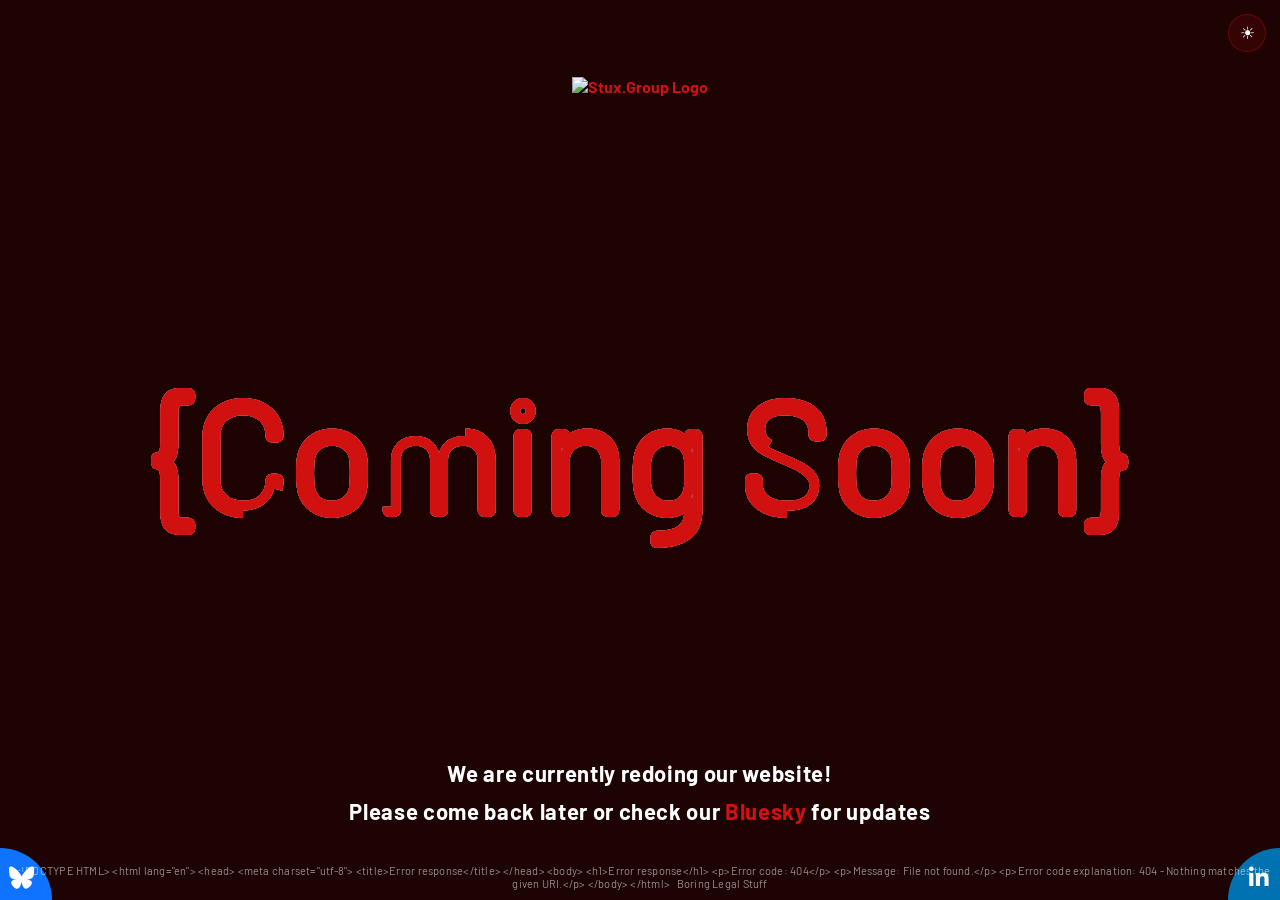
==== index.html @ d234db30 "Release v1.2.2 See CHANGELOG.md for details." ====
<!DOCTYPE html>
<html lang="en" data-theme="dark">
<head>
    <title>Stux.Group</title>
    <meta name="description" content="We are currently redoing our website!">
    <meta name="viewport" content="width=device-width, initial-scale=1.0">
    <link rel="icon" type="image/png" href="https://global.media.stux.group/icon.png">
    <link rel="stylesheet" href="assets/fonts/fonts.css">
    <link rel="stylesheet" href="assets/fontawesome/css/fontawesome.min.css">
    <link rel="stylesheet" href="assets/fontawesome/css/brands.min.css">
    <style>
        :root {
            --red:      #D11010;
            --red-mid:  #d95656;
            --red-soft: #bf3a3a;
        }

        [data-theme="dark"] {
            --anim-light: #eeeeee;
            --anim-lighter: #f1dfdf;
            --bg:   #1e0303;
            --text: #ffffff;
        }

        [data-theme="light"] {
            --anim-light: #333333;
            --anim-lighter: #666666;
            --red-mid:  #a01818;
            --red-soft: #7a0f0f;
            --bg:   #ffe8e6;
            --text: #111111;
        }

        *, *::before, *::after { box-sizing: border-box; }

        html, body {
            margin: 0;
            padding: 0;
            height: 100%;
            overflow: hidden;
            background-color: var(--bg);
            font-family: 'Barlow', sans-serif;
            transition: background-color 0.3s;
        }

        /* ── Wrapper ── */
        .section {
            position: relative;
            height: 100%;
            text-align: center;
        }

        /* ── Logo ── */
        .logo {
            width: 65%;
            max-width: 620px;
            height: auto;
            padding-top: 6%;
        }

        /* ── Animated background text ── */
        .bg-svg {
            position: absolute;
            margin: auto;
            left: 0; right: 0; top: 0; bottom: 0;
            padding: 10%;
            pointer-events: none;
        }

        .anim-text {
            fill: none;
            font-family: 'Barlow', sans-serif;
            font-weight: 300;
            stroke-width: 1;
            stroke-dasharray: 50 230;
            stroke-dashoffset: 4;
            animation: stroke 6s infinite linear;
        }
        .anim-text:nth-child(5n+1) { stroke: var(--red);      animation-delay: -2.2s; }
        .anim-text:nth-child(5n+2) { stroke: var(--anim-light, #eeeeee);         animation-delay: -1.4s; }
        .anim-text:nth-child(5n+3) { stroke: var(--anim-lighter, #f1dfdf);         animation-delay: -2.6s; }
        .anim-text:nth-child(5n+4) { stroke: var(--red-mid);  animation-delay: -3.8s; }
        .anim-text:nth-child(5n+5) { stroke: var(--red-soft); animation-delay: -5.0s; }

        @keyframes stroke {
            100% { stroke-dashoffset: -300; }
        }

        /* ── Global links ── */
        a {
            color: var(--red);
            text-decoration: none;
            font-weight: 700;
        }

        /* ── Message (pinned to bottom) ── */
        .message {
            position: absolute;
            left: 0; right: 0;
            bottom: 70px;
            margin: 0 auto;
            padding: 0 5%;
            color: var(--text);
            font-size: clamp(14px, 2.2vw, 22px);
            font-weight: 700;
            line-height: 1.7;
            letter-spacing: 0.03em;
            transition: color 0.3s;
        }

        .message a {
            color: var(--red);
            text-decoration: none;
            border-bottom: 1px solid transparent;
            transition: border-color 0.2s;
        }
        .message a:hover { border-bottom-color: var(--red); }

        /* ── Theme toggle ── */
        #theme-toggle {
            position: fixed;
            top: 14px;
            right: 14px;
            z-index: 100;
            background: rgba(209, 16, 16, 0.12);
            border: 1px solid rgba(209, 16, 16, 0.35);
            border-radius: 50%;
            width: 38px;
            height: 38px;
            font-size: 17px;
            line-height: 38px;
            text-align: center;
            cursor: pointer;
            padding: 0;
            transition: background 0.2s;
            color: var(--text);
        }
        #theme-toggle:hover { background: rgba(209, 16, 16, 0.22); }

        /* ── Social links ── */
        .bluesky-link {
            position: fixed;
            bottom: 0; left: 0;
            display: flex;
            align-items: center;
            justify-content: center;
            width: 52px;
            height: 52px;
            background-color: #0f73ff;
            border: 0.15em solid #0f73ff;
            border-left: none;
            border-bottom: none;
            border-radius: 0% 100% 0% 0% / 0% 100% 0% 93%;
            color: #fff;
            font-size: 1.4em;
            text-decoration: none;
            transition: background-color 0.2s;
            z-index: 10;
            padding-right: 6px;
            padding-top: 6px;
        }
        .bluesky-link:hover { background-color: #0a55c4; }

        .linkedin-link {
            position: fixed;
            bottom: 0; right: 0;
            display: flex;
            align-items: center;
            justify-content: center;
            width: 52px;
            height: 52px;
            background-color: #0072b1;
            border: 0.15em solid #0072b1;
            border-right: none;
            border-bottom: none;
            border-radius: 100% 0% 0% 0% / 100% 0% 0% 0%;
            color: #fff;
            font-size: 1.4em;
            text-decoration: none;
            transition: background-color 0.2s;
            z-index: 10;
            padding-left: 6px;
            padding-top: 6px;
        }
        .linkedin-link:hover { background-color: #005580; }

        /* ── Legal link ── */
        .legal-link {
            position: fixed;
            left: 0; right: 0;
            bottom: 10px;
            margin: 0 auto;
            text-align: center;
            font-size: 11px;
            font-weight: 400;
            letter-spacing: 0.02em;
            z-index: 10;
        }
        .legal-link a {
            color: var(--text);
            opacity: 0.55;
            font-weight: 400;
            text-decoration: none;
            transition: opacity 0.2s;
        }
        .legal-link a:hover { opacity: 0.9; }
    </style>
</head>
<body>

    <div class="section">

        <!-- Logo -->
        <a href="https://stux.group"><img class="logo" src="https://global.media.stux.group/logo.png" alt="Stux.Group Logo" title="Stux.Group Logo"></a>

        <!-- Animated background -->
        <svg class="bg-svg" viewBox="0 0 105 50">
            <symbol id="page-text">
                <text text-anchor="middle" x="50%" y="50%" dy=".4em">{Coming Soon}</text>
            </symbol>
            <use class="anim-text" href="#page-text"></use>
            <use class="anim-text" href="#page-text"></use>
            <use class="anim-text" href="#page-text"></use>
            <use class="anim-text" href="#page-text"></use>
            <use class="anim-text" href="#page-text"></use>
        </svg>

        <!-- Message -->
        <p class="message">
            We are currently redoing our website!<br>
            Please come back later or check our <a href="https://bsky.app/profile/stux.group">Bluesky</a> for updates
        </p>

    </div>

    <!-- Theme toggle -->
    <button type="button" id="theme-toggle" title="Toggle light/dark mode" aria-label="Toggle light/dark mode">&#9728;</button>

    <!-- Social links -->
    <a class="bluesky-link" href="https://bsky.app/profile/stux.group" aria-label="Bluesky">
        <i class="fab fa-bluesky"></i>
    </a>
    <a class="linkedin-link" href="https://www.linkedin.com/company/stuxgroup" aria-label="LinkedIn">
        <i class="fab fa-linkedin-in"></i>
    </a>

    <!-- Legal -->
    <p class="legal-link"><a href="changelog.html" id="version-link">Changelog</a> &middot; <a href="legal.html">Boring Legal Stuff</a></p>

    <script>
        var btn = document.getElementById('theme-toggle');
        var html = document.documentElement;
        var saved = localStorage.getItem('sg-theme') || 'dark';
        html.setAttribute('data-theme', saved);
        btn.textContent = saved === 'dark' ? '\u2600' : '\u263E';
        btn.addEventListener('click', function() {
            var next = html.getAttribute('data-theme') === 'dark' ? 'light' : 'dark';
            html.setAttribute('data-theme', next);
            btn.textContent = next === 'dark' ? '\u2600' : '\u263E';
            localStorage.setItem('sg-theme', next);
        });
    </script>
    <script>
        if (window.parent !== window) {
            var parentOrigin = document.referrer ? new URL(document.referrer).origin : "*";
            window.parent.postMessage(
                { type: "page-title", title: document.title },
                parentOrigin
            );
        }
    </script>
    <script>
        fetch('VERSION.md')
            .then(function (r) { return r.text(); })
            .then(function (v) {
                document.getElementById('version-link').textContent = 'v' + v.trim();
            })
            .catch(function () {});
    </script>
</body>
</html>
---- assets/fonts/fonts.css ----
@font-face {
    font-family: 'Barlow';
    font-style: normal;
    font-weight: 300;
    font-display: swap;
    src: url('barlow-300.woff2') format('woff2');
}
@font-face {
    font-family: 'Barlow';
    font-style: normal;
    font-weight: 400;
    font-display: swap;
    src: url('barlow-400.woff2') format('woff2');
}
@font-face {
    font-family: 'Barlow';
    font-style: normal;
    font-weight: 600;
    font-display: swap;
    src: url('barlow-600.woff2') format('woff2');
}
@font-face {
    font-family: 'Barlow';
    font-style: normal;
    font-weight: 700;
    font-display: swap;
    src: url('barlow-700.woff2') format('woff2');
}
---- assets/fontawesome/css/brands.min.css ----
/*!
 * Font Awesome Free 7.3.1 by @fontawesome - https://fontawesome.com
 * License - https://fontawesome.com/license/free (Icons: CC BY 4.0, Fonts: SIL OFL 1.1, Code: MIT License)
 * Copyright 2026 Fonticons, Inc.
 */
:host,:root{--fa-family-brands:"Font Awesome 7 Brands";--fa-font-brands:normal 400 1em/1 var(--fa-family-brands)}@font-face{font-family:"Font Awesome 7 Brands";font-style:normal;font-weight:400;font-display:block;src:url(../webfonts/fa-brands-400.woff2)}.fa-brands,.fa-classic.fa-brands,.fab{--fa-family:var(--fa-family-brands);--fa-style:400}.fa-firefox-browser{--fa:"\e007"}.fa-ideal{--fa:"\e013"}.fa-microblog{--fa:"\e01a"}.fa-pied-piper-square,.fa-square-pied-piper{--fa:"\e01e"}.fa-unity{--fa:"\e049"}.fa-dailymotion{--fa:"\e052"}.fa-instagram-square,.fa-square-instagram{--fa:"\e055"}.fa-mixer{--fa:"\e056"}.fa-shopify{--fa:"\e057"}.fa-deezer{--fa:"\e077"}.fa-edge-legacy{--fa:"\e078"}.fa-google-pay{--fa:"\e079"}.fa-rust{--fa:"\e07a"}.fa-tiktok{--fa:"\e07b"}.fa-unsplash{--fa:"\e07c"}.fa-cloudflare{--fa:"\e07d"}.fa-guilded{--fa:"\e07e"}.fa-hive{--fa:"\e07f"}.fa-42-group,.fa-innosoft{--fa:"\e080"}.fa-instalod{--fa:"\e081"}.fa-octopus-deploy{--fa:"\e082"}.fa-perbyte{--fa:"\e083"}.fa-uncharted{--fa:"\e084"}.fa-watchman-monitoring{--fa:"\e087"}.fa-wodu{--fa:"\e088"}.fa-wirsindhandwerk,.fa-wsh{--fa:"\e2d0"}.fa-bots{--fa:"\e340"}.fa-cmplid{--fa:"\e360"}.fa-bilibili{--fa:"\e3d9"}.fa-golang{--fa:"\e40f"}.fa-pix{--fa:"\e43a"}.fa-sitrox{--fa:"\e44a"}.fa-hashnode{--fa:"\e499"}.fa-meta{--fa:"\e49b"}.fa-padlet{--fa:"\e4a0"}.fa-nfc-directional{--fa:"\e530"}.fa-nfc-symbol{--fa:"\e531"}.fa-screenpal{--fa:"\e570"}.fa-space-awesome{--fa:"\e5ac"}.fa-square-font-awesome{--fa:"\e5ad"}.fa-gitlab-square,.fa-square-gitlab{--fa:"\e5ae"}.fa-odysee{--fa:"\e5c6"}.fa-stubber{--fa:"\e5c7"}.fa-debian{--fa:"\e60b"}.fa-shoelace{--fa:"\e60c"}.fa-threads{--fa:"\e618"}.fa-square-threads{--fa:"\e619"}.fa-square-x-twitter{--fa:"\e61a"}.fa-x-twitter{--fa:"\e61b"}.fa-opensuse{--fa:"\e62b"}.fa-letterboxd{--fa:"\e62d"}.fa-square-letterboxd{--fa:"\e62e"}.fa-mintbit{--fa:"\e62f"}.fa-google-scholar{--fa:"\e63b"}.fa-brave{--fa:"\e63c"}.fa-brave-reverse{--fa:"\e63d"}.fa-pixiv{--fa:"\e640"}.fa-upwork{--fa:"\e641"}.fa-webflow{--fa:"\e65c"}.fa-signal-messenger{--fa:"\e663"}.fa-bluesky{--fa:"\e671"}.fa-jxl{--fa:"\e67b"}.fa-square-upwork{--fa:"\e67c"}.fa-web-awesome{--fa:"\e682"}.fa-square-web-awesome{--fa:"\e683"}.fa-square-web-awesome-stroke{--fa:"\e684"}.fa-dart-lang{--fa:"\e693"}.fa-flutter{--fa:"\e694"}.fa-files-pinwheel{--fa:"\e69f"}.fa-css{--fa:"\e6a2"}.fa-square-bluesky{--fa:"\e6a3"}.fa-openai{--fa:"\e7cf"}.fa-square-linkedin{--fa:"\e7d0"}.fa-cash-app{--fa:"\e7d4"}.fa-disqus{--fa:"\e7d5"}.fa-11ty,.fa-eleventy{--fa:"\e7d6"}.fa-kakao-talk{--fa:"\e7d7"}.fa-linktree{--fa:"\e7d8"}.fa-notion{--fa:"\e7d9"}.fa-pandora{--fa:"\e7da"}.fa-pixelfed{--fa:"\e7db"}.fa-tidal{--fa:"\e7dc"}.fa-vsco{--fa:"\e7dd"}.fa-w3c{--fa:"\e7de"}.fa-lumon{--fa:"\e7e2"}.fa-lumon-drop{--fa:"\e7e3"}.fa-square-figma{--fa:"\e7e4"}.fa-tex{--fa:"\e7ff"}.fa-duolingo{--fa:"\e812"}.fa-supportnow{--fa:"\e833"}.fa-tor-browser{--fa:"\e838"}.fa-typescript{--fa:"\e840"}.fa-square-deskpro{--fa:"\e844"}.fa-circle-zulip{--fa:"\e851"}.fa-julia{--fa:"\e852"}.fa-zulip{--fa:"\e853"}.fa-unison{--fa:"\e854"}.fa-bgg,.fa-board-game-geek{--fa:"\e855"}.fa-ko-fi{--fa:"\e856"}.fa-kubernetes{--fa:"\e857"}.fa-postgresql{--fa:"\e858"}.fa-scaleway{--fa:"\e859"}.fa-venmo{--fa:"\e85a"}.fa-venmo-v{--fa:"\e85b"}.fa-unreal-engine{--fa:"\e85c"}.fa-globaleaks{--fa:"\e85d"}.fa-solana{--fa:"\e85e"}.fa-threema{--fa:"\e85f"}.fa-forgejo{--fa:"\e860"}.fa-claude{--fa:"\e861"}.fa-gitee{--fa:"\e863"}.fa-xmpp{--fa:"\e864"}.fa-fediverse{--fa:"\e865"}.fa-tailwind-css{--fa:"\e866"}.fa-arch-linux{--fa:"\e867"}.fa-svelte{--fa:"\e868"}.fa-hugging-face{--fa:"\e869"}.fa-leetcode{--fa:"\e86a"}.fa-openstreetmap{--fa:"\e86b"}.fa-ultralytics{--fa:"\e86d"}.fa-ultralytics-hub{--fa:"\e86e"}.fa-ultralytics-yolo{--fa:"\e86f"}.fa-obsidian{--fa:"\e879"}.fa-zoom{--fa:"\e87b"}.fa-vim{--fa:"\e88a"}.fa-symfonycasts{--fa:"\e8ab"}.fa-build-awesome{--fa:"\e8ac"}.fa-codeberg{--fa:"\e8ad"}.fa-devpost{--fa:"\e8ae"}.fa-internet-archive{--fa:"\e8b1"}.fa-lets-encrypt{--fa:"\e8b2"}.fa-matrix{--fa:"\e8b3"}.fa-mattermost{--fa:"\e8b4"}.fa-nextcloud{--fa:"\e8b5"}.fa-roblox-creator-studio{--fa:"\e8b6"}.fa-square-build-awesome-stroke{--fa:"\e8b7"}.fa-substack{--fa:"\e8b8"}.fa-tesla{--fa:"\e8b9"}.fa-xrp{--fa:"\e8ba"}.fa-xrpl{--fa:"\e8bb"}.fa-youtube-shorts{--fa:"\e8bc"}.fa-ror{--fa:"\e8bd"}.fa-visual-studio{--fa:"\e8be"}.fa-dolibarr{--fa:"\e8bf"}.fa-obs-studio{--fa:"\e8c0"}.fa-storybook{--fa:"\e8c1"}.fa-a11y-project{--fa:"\e8c2"}.fa-copilot{--fa:"\e8c7"}.fa-square-twitter,.fa-twitter-square{--fa:"\f081"}.fa-facebook-square,.fa-square-facebook{--fa:"\f082"}.fa-linkedin{--fa:"\f08c"}.fa-github-square,.fa-square-github{--fa:"\f092"}.fa-twitter{--fa:"\f099"}.fa-facebook{--fa:"\f09a"}.fa-github{--fa:"\f09b"}.fa-pinterest{--fa:"\f0d2"}.fa-pinterest-square,.fa-square-pinterest{--fa:"\f0d3"}.fa-google-plus-square,.fa-square-google-plus{--fa:"\f0d4"}.fa-google-plus-g{--fa:"\f0d5"}.fa-linkedin-in{--fa:"\f0e1"}.fa-github-alt{--fa:"\f113"}.fa-maxcdn{--fa:"\f136"}.fa-html5{--fa:"\f13b"}.fa-css3{--fa:"\f13c"}.fa-btc{--fa:"\f15a"}.fa-youtube{--fa:"\f167"}.fa-xing{--fa:"\f168"}.fa-square-xing,.fa-xing-square{--fa:"\f169"}.fa-dropbox{--fa:"\f16b"}.fa-stack-overflow{--fa:"\f16c"}.fa-instagram{--fa:"\f16d"}.fa-flickr{--fa:"\f16e"}.fa-adn{--fa:"\f170"}.fa-bitbucket{--fa:"\f171"}.fa-tumblr{--fa:"\f173"}.fa-square-tumblr,.fa-tumblr-square{--fa:"\f174"}.fa-apple{--fa:"\f179"}.fa-windows{--fa:"\f17a"}.fa-android{--fa:"\f17b"}.fa-linux{--fa:"\f17c"}.fa-dribbble{--fa:"\f17d"}.fa-skype{--fa:"\f17e"}.fa-foursquare{--fa:"\f180"}.fa-trello{--fa:"\f181"}.fa-gratipay{--fa:"\f184"}.fa-vk{--fa:"\f189"}.fa-weibo{--fa:"\f18a"}.fa-renren{--fa:"\f18b"}.fa-pagelines{--fa:"\f18c"}.fa-stack-exchange{--fa:"\f18d"}.fa-square-vimeo,.fa-vimeo-square{--fa:"\f194"}.fa-slack,.fa-slack-hash{--fa:"\f198"}.fa-wordpress{--fa:"\f19a"}.fa-openid{--fa:"\f19b"}.fa-yahoo{--fa:"\f19e"}.fa-google{--fa:"\f1a0"}.fa-reddit{--fa:"\f1a1"}.fa-reddit-square,.fa-square-reddit{--fa:"\f1a2"}.fa-stumbleupon-circle{--fa:"\f1a3"}.fa-stumbleupon{--fa:"\f1a4"}.fa-delicious{--fa:"\f1a5"}.fa-digg{--fa:"\f1a6"}.fa-pied-piper-pp{--fa:"\f1a7"}.fa-pied-piper-alt{--fa:"\f1a8"}.fa-drupal{--fa:"\f1a9"}.fa-joomla{--fa:"\f1aa"}.fa-behance{--fa:"\f1b4"}.fa-behance-square,.fa-square-behance{--fa:"\f1b5"}.fa-steam{--fa:"\f1b6"}.fa-square-steam,.fa-steam-square{--fa:"\f1b7"}.fa-spotify{--fa:"\f1bc"}.fa-deviantart{--fa:"\f1bd"}.fa-soundcloud{--fa:"\f1be"}.fa-vine{--fa:"\f1ca"}.fa-codepen{--fa:"\f1cb"}.fa-jsfiddle{--fa:"\f1cc"}.fa-rebel{--fa:"\f1d0"}.fa-empire{--fa:"\f1d1"}.fa-git-square,.fa-square-git{--fa:"\f1d2"}.fa-git{--fa:"\f1d3"}.fa-hacker-news{--fa:"\f1d4"}.fa-tencent-weibo{--fa:"\f1d5"}.fa-qq{--fa:"\f1d6"}.fa-weixin{--fa:"\f1d7"}.fa-slideshare{--fa:"\f1e7"}.fa-twitch{--fa:"\f1e8"}.fa-yelp{--fa:"\f1e9"}.fa-paypal{--fa:"\f1ed"}.fa-google-wallet{--fa:"\f1ee"}.fa-cc-visa{--fa:"\f1f0"}.fa-cc-mastercard{--fa:"\f1f1"}.fa-cc-discover{--fa:"\f1f2"}.fa-cc-amex{--fa:"\f1f3"}.fa-cc-paypal{--fa:"\f1f4"}.fa-cc-stripe{--fa:"\f1f5"}.fa-lastfm{--fa:"\f202"}.fa-lastfm-square,.fa-square-lastfm{--fa:"\f203"}.fa-ioxhost{--fa:"\f208"}.fa-angellist{--fa:"\f209"}.fa-buysellads{--fa:"\f20d"}.fa-connectdevelop{--fa:"\f20e"}.fa-dashcube{--fa:"\f210"}.fa-forumbee{--fa:"\f211"}.fa-leanpub{--fa:"\f212"}.fa-sellsy{--fa:"\f213"}.fa-shirtsinbulk{--fa:"\f214"}.fa-simplybuilt{--fa:"\f215"}.fa-skyatlas{--fa:"\f216"}.fa-pinterest-p{--fa:"\f231"}.fa-whatsapp{--fa:"\f232"}.fa-viacoin{--fa:"\f237"}.fa-medium,.fa-medium-m{--fa:"\f23a"}.fa-y-combinator{--fa:"\f23b"}.fa-optin-monster{--fa:"\f23c"}.fa-opencart{--fa:"\f23d"}.fa-expeditedssl{--fa:"\f23e"}.fa-cc-jcb{--fa:"\f24b"}.fa-cc-diners-club{--fa:"\f24c"}.fa-creative-commons{--fa:"\f25e"}.fa-gg{--fa:"\f260"}.fa-gg-circle{--fa:"\f261"}.fa-odnoklassniki{--fa:"\f263"}.fa-odnoklassniki-square,.fa-square-odnoklassniki{--fa:"\f264"}.fa-get-pocket{--fa:"\f265"}.fa-wikipedia-w{--fa:"\f266"}.fa-safari{--fa:"\f267"}.fa-chrome{--fa:"\f268"}.fa-firefox{--fa:"\f269"}.fa-opera{--fa:"\f26a"}.fa-internet-explorer{--fa:"\f26b"}.fa-contao{--fa:"\f26d"}.fa-500px{--fa:"\f26e"}.fa-amazon{--fa:"\f270"}.fa-houzz{--fa:"\f27c"}.fa-vimeo-v{--fa:"\f27d"}.fa-black-tie{--fa:"\f27e"}.fa-fonticons{--fa:"\f280"}.fa-reddit-alien{--fa:"\f281"}.fa-edge{--fa:"\f282"}.fa-codiepie{--fa:"\f284"}.fa-modx{--fa:"\f285"}.fa-fort-awesome{--fa:"\f286"}.fa-usb{--fa:"\f287"}.fa-product-hunt{--fa:"\f288"}.fa-mixcloud{--fa:"\f289"}.fa-scribd{--fa:"\f28a"}.fa-bluetooth{--fa:"\f293"}.fa-bluetooth-b{--fa:"\f294"}.fa-gitlab{--fa:"\f296"}.fa-wpbeginner{--fa:"\f297"}.fa-wpforms{--fa:"\f298"}.fa-envira{--fa:"\f299"}.fa-glide{--fa:"\f2a5"}.fa-glide-g{--fa:"\f2a6"}.fa-viadeo{--fa:"\f2a9"}.fa-square-viadeo,.fa-viadeo-square{--fa:"\f2aa"}.fa-snapchat,.fa-snapchat-ghost{--fa:"\f2ab"}.fa-snapchat-square,.fa-square-snapchat{--fa:"\f2ad"}.fa-pied-piper{--fa:"\f2ae"}.fa-first-order{--fa:"\f2b0"}.fa-yoast{--fa:"\f2b1"}.fa-themeisle{--fa:"\f2b2"}.fa-google-plus{--fa:"\f2b3"}.fa-font-awesome,.fa-font-awesome-flag,.fa-font-awesome-logo-full{--fa:"\f2b4"}.fa-linode{--fa:"\f2b8"}.fa-quora{--fa:"\f2c4"}.fa-free-code-camp{--fa:"\f2c5"}.fa-telegram,.fa-telegram-plane{--fa:"\f2c6"}.fa-bandcamp{--fa:"\f2d5"}.fa-grav{--fa:"\f2d6"}.fa-etsy{--fa:"\f2d7"}.fa-imdb{--fa:"\f2d8"}.fa-ravelry{--fa:"\f2d9"}.fa-sellcast{--fa:"\f2da"}.fa-superpowers{--fa:"\f2dd"}.fa-wpexplorer{--fa:"\f2de"}.fa-meetup{--fa:"\f2e0"}.fa-font-awesome-alt,.fa-square-font-awesome-stroke{--fa:"\f35c"}.fa-accessible-icon{--fa:"\f368"}.fa-accusoft{--fa:"\f369"}.fa-adversal{--fa:"\f36a"}.fa-affiliatetheme{--fa:"\f36b"}.fa-algolia{--fa:"\f36c"}.fa-amilia{--fa:"\f36d"}.fa-angrycreative{--fa:"\f36e"}.fa-app-store{--fa:"\f36f"}.fa-app-store-ios{--fa:"\f370"}.fa-apper{--fa:"\f371"}.fa-asymmetrik{--fa:"\f372"}.fa-audible{--fa:"\f373"}.fa-avianex{--fa:"\f374"}.fa-aws{--fa:"\f375"}.fa-bimobject{--fa:"\f378"}.fa-bitcoin{--fa:"\f379"}.fa-bity{--fa:"\f37a"}.fa-blackberry{--fa:"\f37b"}.fa-blogger{--fa:"\f37c"}.fa-blogger-b{--fa:"\f37d"}.fa-buromobelexperte{--fa:"\f37f"}.fa-centercode{--fa:"\f380"}.fa-cloudscale{--fa:"\f383"}.fa-cloudsmith{--fa:"\f384"}.fa-cloudversify{--fa:"\f385"}.fa-cpanel{--fa:"\f388"}.fa-css3-alt{--fa:"\f38b"}.fa-cuttlefish{--fa:"\f38c"}.fa-d-and-d{--fa:"\f38d"}.fa-deploydog{--fa:"\f38e"}.fa-deskpro{--fa:"\f38f"}.fa-digital-ocean{--fa:"\f391"}.fa-discord{--fa:"\f392"}.fa-discourse{--fa:"\f393"}.fa-dochub{--fa:"\f394"}.fa-docker{--fa:"\f395"}.fa-draft2digital{--fa:"\f396"}.fa-dribbble-square,.fa-square-dribbble{--fa:"\f397"}.fa-dyalog{--fa:"\f399"}.fa-earlybirds{--fa:"\f39a"}.fa-erlang{--fa:"\f39d"}.fa-facebook-f{--fa:"\f39e"}.fa-facebook-messenger{--fa:"\f39f"}.fa-firstdraft{--fa:"\f3a1"}.fa-fonticons-fi{--fa:"\f3a2"}.fa-fort-awesome-alt{--fa:"\f3a3"}.fa-freebsd{--fa:"\f3a4"}.fa-gitkraken{--fa:"\f3a6"}.fa-gofore{--fa:"\f3a7"}.fa-goodreads{--fa:"\f3a8"}.fa-goodreads-g{--fa:"\f3a9"}.fa-google-drive{--fa:"\f3aa"}.fa-google-play{--fa:"\f3ab"}.fa-gripfire{--fa:"\f3ac"}.fa-grunt{--fa:"\f3ad"}.fa-gulp{--fa:"\f3ae"}.fa-hacker-news-square,.fa-square-hacker-news{--fa:"\f3af"}.fa-hire-a-helper{--fa:"\f3b0"}.fa-hotjar{--fa:"\f3b1"}.fa-hubspot{--fa:"\f3b2"}.fa-itunes{--fa:"\f3b4"}.fa-itunes-note{--fa:"\f3b5"}.fa-jenkins{--fa:"\f3b6"}.fa-joget{--fa:"\f3b7"}.fa-js{--fa:"\f3b8"}.fa-js-square,.fa-square-js{--fa:"\f3b9"}.fa-keycdn{--fa:"\f3ba"}.fa-kickstarter,.fa-square-kickstarter{--fa:"\f3bb"}.fa-kickstarter-k{--fa:"\f3bc"}.fa-laravel{--fa:"\f3bd"}.fa-line{--fa:"\f3c0"}.fa-lyft{--fa:"\f3c3"}.fa-magento{--fa:"\f3c4"}.fa-medapps{--fa:"\f3c6"}.fa-medrt{--fa:"\f3c8"}.fa-microsoft{--fa:"\f3ca"}.fa-mix{--fa:"\f3cb"}.fa-mizuni{--fa:"\f3cc"}.fa-monero{--fa:"\f3d0"}.fa-napster{--fa:"\f3d2"}.fa-node-js{--fa:"\f3d3"}.fa-npm{--fa:"\f3d4"}.fa-ns8{--fa:"\f3d5"}.fa-nutritionix{--fa:"\f3d6"}.fa-page4{--fa:"\f3d7"}.fa-palfed{--fa:"\f3d8"}.fa-patreon{--fa:"\f3d9"}.fa-periscope{--fa:"\f3da"}.fa-phabricator{--fa:"\f3db"}.fa-phoenix-framework{--fa:"\f3dc"}.fa-playstation{--fa:"\f3df"}.fa-pushed{--fa:"\f3e1"}.fa-python{--fa:"\f3e2"}.fa-red-river{--fa:"\f3e3"}.fa-rendact,.fa-wpressr{--fa:"\f3e4"}.fa-replyd{--fa:"\f3e6"}.fa-resolving{--fa:"\f3e7"}.fa-rocketchat{--fa:"\f3e8"}.fa-rockrms{--fa:"\f3e9"}.fa-schlix{--fa:"\f3ea"}.fa-searchengin{--fa:"\f3eb"}.fa-servicestack{--fa:"\f3ec"}.fa-sistrix{--fa:"\f3ee"}.fa-speakap{--fa:"\f3f3"}.fa-staylinked{--fa:"\f3f5"}.fa-steam-symbol{--fa:"\f3f6"}.fa-sticker-mule{--fa:"\f3f7"}.fa-studiovinari{--fa:"\f3f8"}.fa-supple{--fa:"\f3f9"}.fa-uber{--fa:"\f402"}.fa-uikit{--fa:"\f403"}.fa-uniregistry{--fa:"\f404"}.fa-untappd{--fa:"\f405"}.fa-ussunnah{--fa:"\f407"}.fa-vaadin{--fa:"\f408"}.fa-viber{--fa:"\f409"}.fa-vimeo{--fa:"\f40a"}.fa-vnv{--fa:"\f40b"}.fa-square-whatsapp,.fa-whatsapp-square{--fa:"\f40c"}.fa-whmcs{--fa:"\f40d"}.fa-wordpress-simple{--fa:"\f411"}.fa-xbox{--fa:"\f412"}.fa-yandex{--fa:"\f413"}.fa-yandex-international{--fa:"\f414"}.fa-apple-pay{--fa:"\f415"}.fa-cc-apple-pay{--fa:"\f416"}.fa-fly{--fa:"\f417"}.fa-node{--fa:"\f419"}.fa-osi{--fa:"\f41a"}.fa-react{--fa:"\f41b"}.fa-autoprefixer{--fa:"\f41c"}.fa-less{--fa:"\f41d"}.fa-sass{--fa:"\f41e"}.fa-vuejs{--fa:"\f41f"}.fa-angular{--fa:"\f420"}.fa-aviato{--fa:"\f421"}.fa-ember{--fa:"\f423"}.fa-gitter{--fa:"\f426"}.fa-hooli{--fa:"\f427"}.fa-strava{--fa:"\f428"}.fa-stripe{--fa:"\f429"}.fa-stripe-s{--fa:"\f42a"}.fa-typo3{--fa:"\f42b"}.fa-amazon-pay{--fa:"\f42c"}.fa-cc-amazon-pay{--fa:"\f42d"}.fa-ethereum{--fa:"\f42e"}.fa-korvue{--fa:"\f42f"}.fa-elementor{--fa:"\f430"}.fa-square-youtube,.fa-youtube-square{--fa:"\f431"}.fa-flipboard{--fa:"\f44d"}.fa-hips{--fa:"\f452"}.fa-php{--fa:"\f457"}.fa-quinscape{--fa:"\f459"}.fa-readme{--fa:"\f4d5"}.fa-java{--fa:"\f4e4"}.fa-pied-piper-hat{--fa:"\f4e5"}.fa-creative-commons-by{--fa:"\f4e7"}.fa-creative-commons-nc{--fa:"\f4e8"}.fa-creative-commons-nc-eu{--fa:"\f4e9"}.fa-creative-commons-nc-jp{--fa:"\f4ea"}.fa-creative-commons-nd{--fa:"\f4eb"}.fa-creative-commons-pd{--fa:"\f4ec"}.fa-creative-commons-pd-alt{--fa:"\f4ed"}.fa-creative-commons-remix{--fa:"\f4ee"}.fa-creative-commons-sa{--fa:"\f4ef"}.fa-creative-commons-sampling{--fa:"\f4f0"}.fa-creative-commons-sampling-plus{--fa:"\f4f1"}.fa-creative-commons-share{--fa:"\f4f2"}.fa-creative-commons-zero{--fa:"\f4f3"}.fa-ebay{--fa:"\f4f4"}.fa-keybase{--fa:"\f4f5"}.fa-mastodon{--fa:"\f4f6"}.fa-r-project{--fa:"\f4f7"}.fa-researchgate{--fa:"\f4f8"}.fa-teamspeak{--fa:"\f4f9"}.fa-first-order-alt{--fa:"\f50a"}.fa-fulcrum{--fa:"\f50b"}.fa-galactic-republic{--fa:"\f50c"}.fa-galactic-senate{--fa:"\f50d"}.fa-jedi-order{--fa:"\f50e"}.fa-mandalorian{--fa:"\f50f"}.fa-old-republic{--fa:"\f510"}.fa-phoenix-squadron{--fa:"\f511"}.fa-sith{--fa:"\f512"}.fa-trade-federation{--fa:"\f513"}.fa-wolf-pack-battalion{--fa:"\f514"}.fa-hornbill{--fa:"\f592"}.fa-mailchimp{--fa:"\f59e"}.fa-megaport{--fa:"\f5a3"}.fa-nimblr{--fa:"\f5a8"}.fa-rev{--fa:"\f5b2"}.fa-shopware{--fa:"\f5b5"}.fa-squarespace{--fa:"\f5be"}.fa-themeco{--fa:"\f5c6"}.fa-weebly{--fa:"\f5cc"}.fa-wix{--fa:"\f5cf"}.fa-ello{--fa:"\f5f1"}.fa-hackerrank{--fa:"\f5f7"}.fa-kaggle{--fa:"\f5fa"}.fa-markdown{--fa:"\f60f"}.fa-neos{--fa:"\f612"}.fa-zhihu{--fa:"\f63f"}.fa-alipay{--fa:"\f642"}.fa-the-red-yeti{--fa:"\f69d"}.fa-critical-role{--fa:"\f6c9"}.fa-d-and-d-beyond{--fa:"\f6ca"}.fa-dev{--fa:"\f6cc"}.fa-fantasy-flight-games{--fa:"\f6dc"}.fa-wizards-of-the-coast{--fa:"\f730"}.fa-think-peaks{--fa:"\f731"}.fa-reacteurope{--fa:"\f75d"}.fa-artstation{--fa:"\f77a"}.fa-atlassian{--fa:"\f77b"}.fa-canadian-maple-leaf{--fa:"\f785"}.fa-centos{--fa:"\f789"}.fa-confluence{--fa:"\f78d"}.fa-dhl{--fa:"\f790"}.fa-diaspora{--fa:"\f791"}.fa-fedex{--fa:"\f797"}.fa-fedora{--fa:"\f798"}.fa-figma{--fa:"\f799"}.fa-intercom{--fa:"\f7af"}.fa-invision{--fa:"\f7b0"}.fa-jira{--fa:"\f7b1"}.fa-mendeley{--fa:"\f7b3"}.fa-raspberry-pi{--fa:"\f7bb"}.fa-redhat{--fa:"\f7bc"}.fa-sketch{--fa:"\f7c6"}.fa-sourcetree{--fa:"\f7d3"}.fa-suse{--fa:"\f7d6"}.fa-ubuntu{--fa:"\f7df"}.fa-ups{--fa:"\f7e0"}.fa-usps{--fa:"\f7e1"}.fa-yarn{--fa:"\f7e3"}.fa-airbnb{--fa:"\f834"}.fa-battle-net{--fa:"\f835"}.fa-bootstrap{--fa:"\f836"}.fa-buffer{--fa:"\f837"}.fa-chromecast{--fa:"\f838"}.fa-evernote{--fa:"\f839"}.fa-itch-io{--fa:"\f83a"}.fa-salesforce{--fa:"\f83b"}.fa-speaker-deck{--fa:"\f83c"}.fa-symfony{--fa:"\f83d"}.fa-waze{--fa:"\f83f"}.fa-yammer{--fa:"\f840"}.fa-git-alt{--fa:"\f841"}.fa-stackpath{--fa:"\f842"}.fa-cotton-bureau{--fa:"\f89e"}.fa-buy-n-large{--fa:"\f8a6"}.fa-mdb{--fa:"\f8ca"}.fa-orcid{--fa:"\f8d2"}.fa-swift{--fa:"\f8e1"}.fa-umbraco{--fa:"\f8e8"}
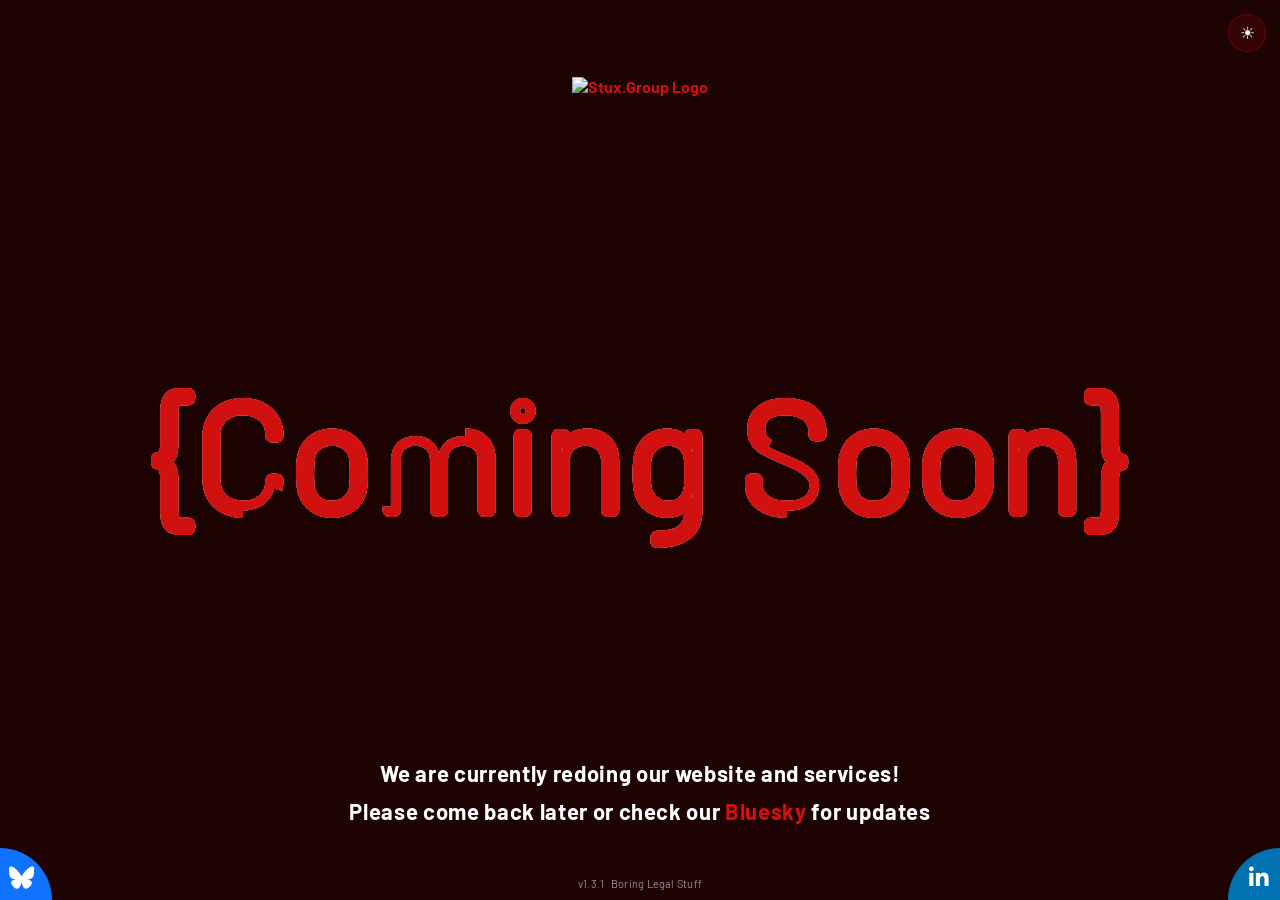
==== commit cdce6773: "Release v1.3.1 See CHANGELOG.md for details." ====
--- a/index.html
+++ b/index.html
@@ -2,7 +2,7 @@
 <html lang="en" data-theme="dark">
 <head>
     <title>Stux.Group</title>
-    <meta name="description" content="We are currently redoing our website!">
+    <meta name="description" content="We are currently redoing our website and services!">
     <meta name="viewport" content="width=device-width, initial-scale=1.0">
     <link rel="icon" type="image/png" href="https://global.media.stux.group/icon.png">
     <link rel="stylesheet" href="assets/fonts/fonts.css">
@@ -227,7 +227,7 @@
 
         <!-- Message -->
         <p class="message">
-            We are currently redoing our website!<br>
+            We are currently redoing our website and services!<br>
             Please come back later or check our <a href="https://bsky.app/profile/stux.group">Bluesky</a> for updates
         </p>
 
@@ -245,7 +245,7 @@
     </a>
 
     <!-- Legal -->
-    <p class="legal-link"><a href="changelog.html" id="version-link">Changelog</a> &middot; <a href="legal.html">Boring Legal Stuff</a></p>
+    <p class="legal-link"><a href="changelog" id="version-link">Changelog</a> &middot; <a href="legal">Boring Legal Stuff</a></p>
 
     <script>
         var btn = document.getElementById('theme-toggle');
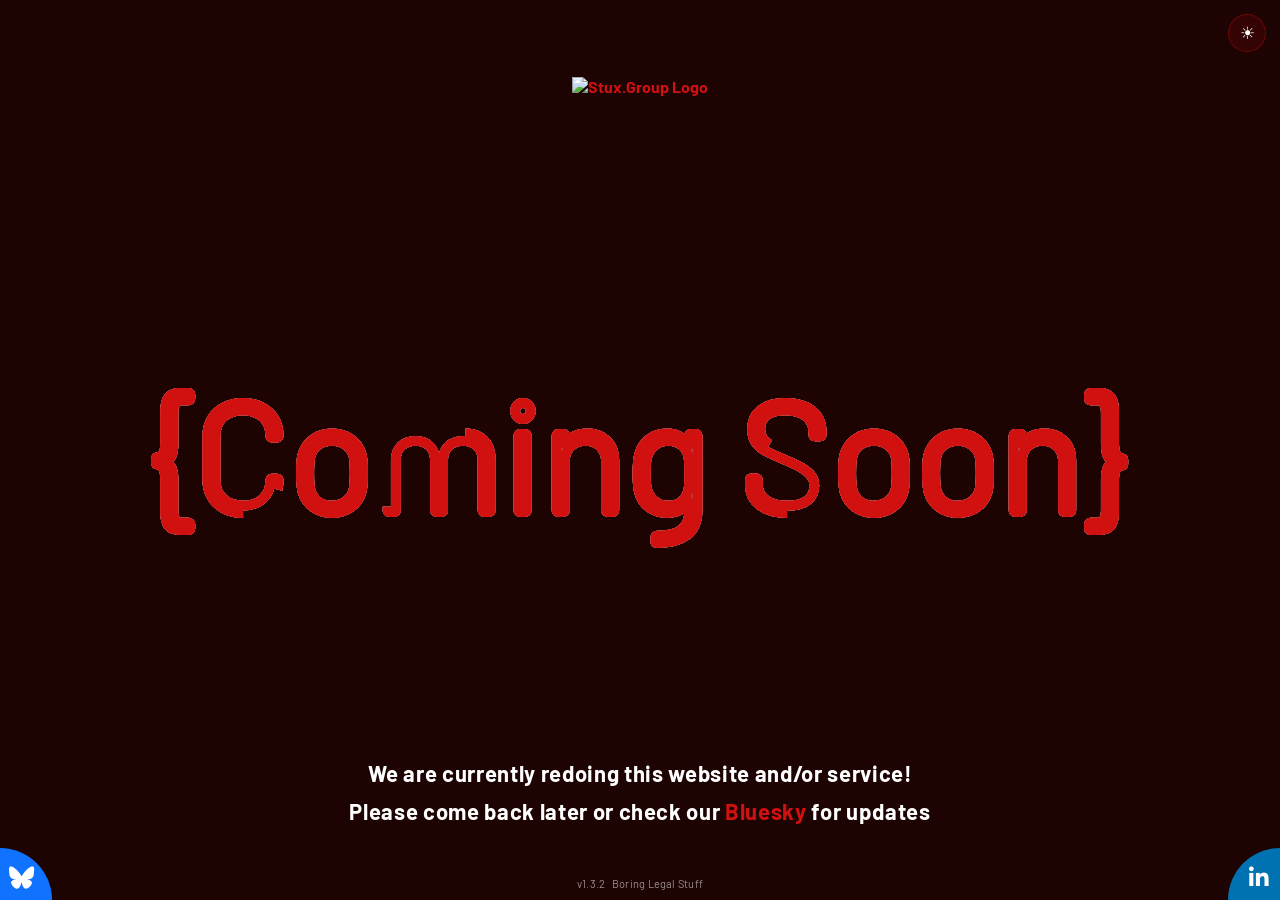
==== commit d4a8c7e4: "Release v1.3.2 See CHANGELOG.md for details." ====
--- a/index.html
+++ b/index.html
@@ -2,7 +2,7 @@
 <html lang="en" data-theme="dark">
 <head>
     <title>Stux.Group</title>
-    <meta name="description" content="We are currently redoing our website and services!">
+    <meta name="description" content="We are currently redoing this website and/or service!">
     <meta name="viewport" content="width=device-width, initial-scale=1.0">
     <link rel="icon" type="image/png" href="https://global.media.stux.group/icon.png">
     <link rel="stylesheet" href="assets/fonts/fonts.css">
@@ -227,7 +227,7 @@
 
         <!-- Message -->
         <p class="message">
-            We are currently redoing our website and services!<br>
+            We are currently redoing this website and/or service!<br>
             Please come back later or check our <a href="https://bsky.app/profile/stux.group">Bluesky</a> for updates
         </p>
 
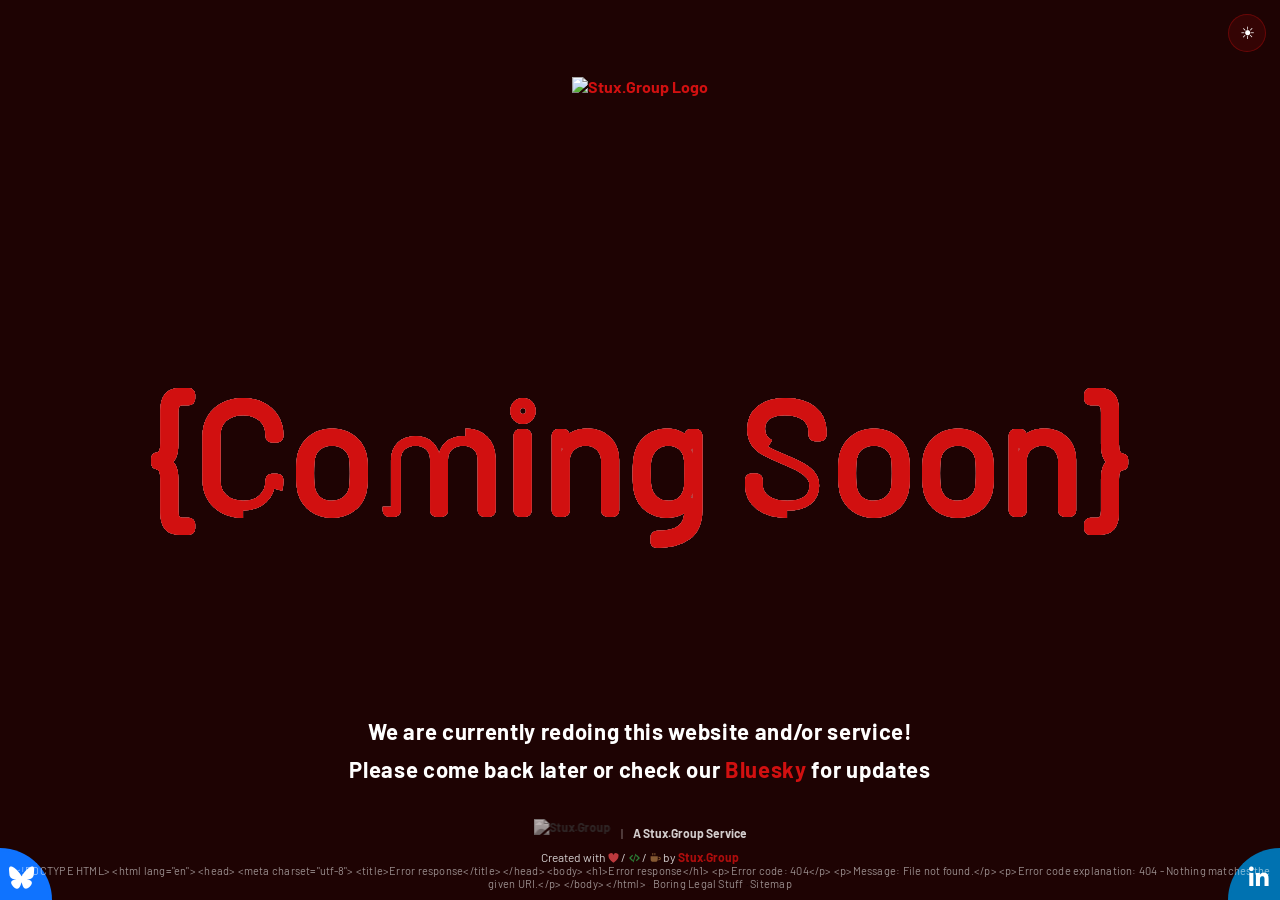
==== commit 0b2c8447: "Release v1.4.0 See CHANGELOG.md for details." ====
--- a/index.html
+++ b/index.html
@@ -1,281 +1,290 @@
-<!DOCTYPE html>
-<html lang="en" data-theme="dark">
-<head>
-    <title>Stux.Group</title>
-    <meta name="description" content="We are currently redoing this website and/or service!">
-    <meta name="viewport" content="width=device-width, initial-scale=1.0">
-    <link rel="icon" type="image/png" href="https://global.media.stux.group/icon.png">
-    <link rel="stylesheet" href="assets/fonts/fonts.css">
-    <link rel="stylesheet" href="assets/fontawesome/css/fontawesome.min.css">
-    <link rel="stylesheet" href="assets/fontawesome/css/brands.min.css">
-    <style>
-        :root {
-            --red:      #D11010;
-            --red-mid:  #d95656;
-            --red-soft: #bf3a3a;
-        }
-
-        [data-theme="dark"] {
-            --anim-light: #eeeeee;
-            --anim-lighter: #f1dfdf;
-            --bg:   #1e0303;
-            --text: #ffffff;
-        }
-
-        [data-theme="light"] {
-            --anim-light: #333333;
-            --anim-lighter: #666666;
-            --red-mid:  #a01818;
-            --red-soft: #7a0f0f;
-            --bg:   #ffe8e6;
-            --text: #111111;
-        }
-
-        *, *::before, *::after { box-sizing: border-box; }
-
-        html, body {
-            margin: 0;
-            padding: 0;
-            height: 100%;
-            overflow: hidden;
-            background-color: var(--bg);
-            font-family: 'Barlow', sans-serif;
-            transition: background-color 0.3s;
-        }
-
-        /* ── Wrapper ── */
-        .section {
-            position: relative;
-            height: 100%;
-            text-align: center;
-        }
-
-        /* ── Logo ── */
-        .logo {
-            width: 65%;
-            max-width: 620px;
-            height: auto;
-            padding-top: 6%;
-        }
-
-        /* ── Animated background text ── */
-        .bg-svg {
-            position: absolute;
-            margin: auto;
-            left: 0; right: 0; top: 0; bottom: 0;
-            padding: 10%;
-            pointer-events: none;
-        }
-
-        .anim-text {
-            fill: none;
-            font-family: 'Barlow', sans-serif;
-            font-weight: 300;
-            stroke-width: 1;
-            stroke-dasharray: 50 230;
-            stroke-dashoffset: 4;
-            animation: stroke 6s infinite linear;
-        }
-        .anim-text:nth-child(5n+1) { stroke: var(--red);      animation-delay: -2.2s; }
-        .anim-text:nth-child(5n+2) { stroke: var(--anim-light, #eeeeee);         animation-delay: -1.4s; }
-        .anim-text:nth-child(5n+3) { stroke: var(--anim-lighter, #f1dfdf);         animation-delay: -2.6s; }
-        .anim-text:nth-child(5n+4) { stroke: var(--red-mid);  animation-delay: -3.8s; }
-        .anim-text:nth-child(5n+5) { stroke: var(--red-soft); animation-delay: -5.0s; }
-
-        @keyframes stroke {
-            100% { stroke-dashoffset: -300; }
-        }
-
-        /* ── Global links ── */
-        a {
-            color: var(--red);
-            text-decoration: none;
-            font-weight: 700;
-        }
-
-        /* ── Message (pinned to bottom) ── */
-        .message {
-            position: absolute;
-            left: 0; right: 0;
-            bottom: 70px;
-            margin: 0 auto;
-            padding: 0 5%;
-            color: var(--text);
-            font-size: clamp(14px, 2.2vw, 22px);
-            font-weight: 700;
-            line-height: 1.7;
-            letter-spacing: 0.03em;
-            transition: color 0.3s;
-        }
-
-        .message a {
-            color: var(--red);
-            text-decoration: none;
-            border-bottom: 1px solid transparent;
-            transition: border-color 0.2s;
-        }
-        .message a:hover { border-bottom-color: var(--red); }
-
-        /* ── Theme toggle ── */
-        #theme-toggle {
-            position: fixed;
-            top: 14px;
-            right: 14px;
-            z-index: 100;
-            background: rgba(209, 16, 16, 0.12);
-            border: 1px solid rgba(209, 16, 16, 0.35);
-            border-radius: 50%;
-            width: 38px;
-            height: 38px;
-            font-size: 17px;
-            line-height: 38px;
-            text-align: center;
-            cursor: pointer;
-            padding: 0;
-            transition: background 0.2s;
-            color: var(--text);
-        }
-        #theme-toggle:hover { background: rgba(209, 16, 16, 0.22); }
-
-        /* ── Social links ── */
-        .bluesky-link {
-            position: fixed;
-            bottom: 0; left: 0;
-            display: flex;
-            align-items: center;
-            justify-content: center;
-            width: 52px;
-            height: 52px;
-            background-color: #0f73ff;
-            border: 0.15em solid #0f73ff;
-            border-left: none;
-            border-bottom: none;
-            border-radius: 0% 100% 0% 0% / 0% 100% 0% 93%;
-            color: #fff;
-            font-size: 1.4em;
-            text-decoration: none;
-            transition: background-color 0.2s;
-            z-index: 10;
-            padding-right: 6px;
-            padding-top: 6px;
-        }
-        .bluesky-link:hover { background-color: #0a55c4; }
-
-        .linkedin-link {
-            position: fixed;
-            bottom: 0; right: 0;
-            display: flex;
-            align-items: center;
-            justify-content: center;
-            width: 52px;
-            height: 52px;
-            background-color: #0072b1;
-            border: 0.15em solid #0072b1;
-            border-right: none;
-            border-bottom: none;
-            border-radius: 100% 0% 0% 0% / 100% 0% 0% 0%;
-            color: #fff;
-            font-size: 1.4em;
-            text-decoration: none;
-            transition: background-color 0.2s;
-            z-index: 10;
-            padding-left: 6px;
-            padding-top: 6px;
-        }
-        .linkedin-link:hover { background-color: #005580; }
-
-        /* ── Legal link ── */
-        .legal-link {
-            position: fixed;
-            left: 0; right: 0;
-            bottom: 10px;
-            margin: 0 auto;
-            text-align: center;
-            font-size: 11px;
-            font-weight: 400;
-            letter-spacing: 0.02em;
-            z-index: 10;
-        }
-        .legal-link a {
-            color: var(--text);
-            opacity: 0.55;
-            font-weight: 400;
-            text-decoration: none;
-            transition: opacity 0.2s;
-        }
-        .legal-link a:hover { opacity: 0.9; }
-    </style>
-</head>
-<body>
-
-    <div class="section">
-
-        <!-- Logo -->
-        <a href="https://stux.group"><img class="logo" src="https://global.media.stux.group/logo.png" alt="Stux.Group Logo" title="Stux.Group Logo"></a>
-
-        <!-- Animated background -->
-        <svg class="bg-svg" viewBox="0 0 105 50">
-            <symbol id="page-text">
-                <text text-anchor="middle" x="50%" y="50%" dy=".4em">{Coming Soon}</text>
-            </symbol>
-            <use class="anim-text" href="#page-text"></use>
-            <use class="anim-text" href="#page-text"></use>
-            <use class="anim-text" href="#page-text"></use>
-            <use class="anim-text" href="#page-text"></use>
-            <use class="anim-text" href="#page-text"></use>
-        </svg>
-
-        <!-- Message -->
-        <p class="message">
-            We are currently redoing this website and/or service!<br>
-            Please come back later or check our <a href="https://bsky.app/profile/stux.group">Bluesky</a> for updates
-        </p>
-
-    </div>
-
-    <!-- Theme toggle -->
-    <button type="button" id="theme-toggle" title="Toggle light/dark mode" aria-label="Toggle light/dark mode">&#9728;</button>
-
-    <!-- Social links -->
-    <a class="bluesky-link" href="https://bsky.app/profile/stux.group" aria-label="Bluesky">
-        <i class="fab fa-bluesky"></i>
-    </a>
-    <a class="linkedin-link" href="https://www.linkedin.com/company/stuxgroup" aria-label="LinkedIn">
-        <i class="fab fa-linkedin-in"></i>
-    </a>
-
-    <!-- Legal -->
-    <p class="legal-link"><a href="changelog" id="version-link">Changelog</a> &middot; <a href="legal">Boring Legal Stuff</a></p>
-
-    <script>
-        var btn = document.getElementById('theme-toggle');
-        var html = document.documentElement;
-        var saved = localStorage.getItem('sg-theme') || 'dark';
-        html.setAttribute('data-theme', saved);
-        btn.textContent = saved === 'dark' ? '\u2600' : '\u263E';
-        btn.addEventListener('click', function() {
-            var next = html.getAttribute('data-theme') === 'dark' ? 'light' : 'dark';
-            html.setAttribute('data-theme', next);
-            btn.textContent = next === 'dark' ? '\u2600' : '\u263E';
-            localStorage.setItem('sg-theme', next);
-        });
-    </script>
-    <script>
-        if (window.parent !== window) {
-            var parentOrigin = document.referrer ? new URL(document.referrer).origin : "*";
-            window.parent.postMessage(
-                { type: "page-title", title: document.title },
-                parentOrigin
-            );
-        }
-    </script>
-    <script>
-        fetch('VERSION.md')
-            .then(function (r) { return r.text(); })
-            .then(function (v) {
-                document.getElementById('version-link').textContent = 'v' + v.trim();
-            })
-            .catch(function () {});
-    </script>
-</body>
-</html>
+<!DOCTYPE html>
+<html lang="en" data-theme="dark">
+<head>
+    <title>Stux.Group</title>
+    <meta name="description" content="We are currently redoing this website and/or service!">
+    <meta name="viewport" content="width=device-width, initial-scale=1.0">
+    <link rel="icon" type="image/png" href="https://global.media.stux.group/icon.png">
+    <link rel="stylesheet" href="assets/fonts/fonts.css">
+    <link rel="stylesheet" href="assets/fontawesome/css/fontawesome.min.css">
+    <link rel="stylesheet" href="assets/fontawesome/css/brands.min.css">
+    <style>
+        :root {
+            --red:      #D11010;
+            --red-mid:  #d95656;
+            --red-soft: #bf3a3a;
+        }
+
+        [data-theme="dark"] {
+            --anim-light: #eeeeee;
+            --anim-lighter: #f1dfdf;
+            --bg:   #1e0303;
+            --text: #ffffff;
+        }
+
+        [data-theme="light"] {
+            --anim-light: #333333;
+            --anim-lighter: #666666;
+            --red-mid:  #a01818;
+            --red-soft: #7a0f0f;
+            --bg:   #ffe8e6;
+            --text: #111111;
+        }
+
+        *, *::before, *::after { box-sizing: border-box; }
+
+        html, body {
+            margin: 0;
+            padding: 0;
+            height: 100%;
+            overflow: hidden;
+            background-color: var(--bg);
+            font-family: 'Barlow', sans-serif;
+            transition: background-color 0.3s;
+        }
+
+        /* ── Wrapper ── */
+        .section {
+            position: relative;
+            height: 100%;
+            text-align: center;
+        }
+
+        /* ── Logo ── */
+        .logo {
+            width: 65%;
+            max-width: 620px;
+            height: auto;
+            padding-top: 6%;
+        }
+
+        /* ── Animated background text ── */
+        .bg-svg {
+            position: absolute;
+            margin: auto;
+            left: 0; right: 0; top: 0; bottom: 0;
+            padding: 10%;
+            pointer-events: none;
+        }
+
+        .anim-text {
+            fill: none;
+            font-family: 'Barlow', sans-serif;
+            font-weight: 300;
+            stroke-width: 1;
+            stroke-dasharray: 50 230;
+            stroke-dashoffset: 4;
+            animation: stroke 6s infinite linear;
+        }
+        .anim-text:nth-child(5n+1) { stroke: var(--red);      animation-delay: -2.2s; }
+        .anim-text:nth-child(5n+2) { stroke: var(--anim-light, #eeeeee);         animation-delay: -1.4s; }
+        .anim-text:nth-child(5n+3) { stroke: var(--anim-lighter, #f1dfdf);         animation-delay: -2.6s; }
+        .anim-text:nth-child(5n+4) { stroke: var(--red-mid);  animation-delay: -3.8s; }
+        .anim-text:nth-child(5n+5) { stroke: var(--red-soft); animation-delay: -5.0s; }
+
+        @keyframes stroke {
+            100% { stroke-dashoffset: -300; }
+        }
+
+        /* ── Global links ── */
+        a {
+            color: var(--red);
+            text-decoration: none;
+            font-weight: 700;
+        }
+
+        /* ── Message (pinned to bottom) ── */
+        .message {
+            position: absolute;
+            left: 0; right: 0;
+            bottom: 70px;
+            margin: 0 auto;
+            padding: 0 5%;
+            color: var(--text);
+            font-size: clamp(14px, 2.2vw, 22px);
+            font-weight: 700;
+            line-height: 1.7;
+            letter-spacing: 0.03em;
+            transition: color 0.3s;
+        }
+
+        .message a {
+            color: var(--red);
+            text-decoration: none;
+            border-bottom: 1px solid transparent;
+            transition: border-color 0.2s;
+        }
+        .message a:hover { border-bottom-color: var(--red); }
+
+        /* ── Theme toggle ── */
+        #theme-toggle {
+            position: fixed;
+            top: 14px;
+            right: 14px;
+            z-index: 100;
+            background: rgba(209, 16, 16, 0.12);
+            border: 1px solid rgba(209, 16, 16, 0.35);
+            border-radius: 50%;
+            width: 38px;
+            height: 38px;
+            font-size: 17px;
+            line-height: 38px;
+            text-align: center;
+            cursor: pointer;
+            padding: 0;
+            transition: background 0.2s;
+            color: var(--text);
+        }
+        #theme-toggle:hover { background: rgba(209, 16, 16, 0.22); }
+
+        /* ── Social links ── */
+        .bluesky-link {
+            position: fixed;
+            bottom: 0; left: 0;
+            display: flex;
+            align-items: center;
+            justify-content: center;
+            width: 52px;
+            height: 52px;
+            background-color: #0f73ff;
+            border: 0.15em solid #0f73ff;
+            border-left: none;
+            border-bottom: none;
+            border-radius: 0% 100% 0% 0% / 0% 100% 0% 93%;
+            color: #fff;
+            font-size: 1.4em;
+            text-decoration: none;
+            transition: background-color 0.2s;
+            z-index: 10;
+            padding-right: 6px;
+            padding-top: 6px;
+        }
+        .bluesky-link:hover { background-color: #0a55c4; }
+
+        .linkedin-link {
+            position: fixed;
+            bottom: 0; right: 0;
+            display: flex;
+            align-items: center;
+            justify-content: center;
+            width: 52px;
+            height: 52px;
+            background-color: #0072b1;
+            border: 0.15em solid #0072b1;
+            border-right: none;
+            border-bottom: none;
+            border-radius: 100% 0% 0% 0% / 100% 0% 0% 0%;
+            color: #fff;
+            font-size: 1.4em;
+            text-decoration: none;
+            transition: background-color 0.2s;
+            z-index: 10;
+            padding-left: 6px;
+            padding-top: 6px;
+        }
+        .linkedin-link:hover { background-color: #005580; }
+
+        /* ── Legal link ── */
+        .legal-link {
+            position: fixed;
+            left: 0; right: 0;
+            bottom: 10px;
+            margin: 0 auto;
+            text-align: center;
+            font-size: 11px;
+            font-weight: 400;
+            letter-spacing: 0.02em;
+            z-index: 10;
+        }
+        .legal-link a {
+            color: var(--text);
+            opacity: 0.55;
+            font-weight: 400;
+            text-decoration: none;
+            transition: opacity 0.2s;
+        }
+        .legal-link a:hover { opacity: 0.9; }
+    </style>
+    <link rel="stylesheet" href="/assets/site-banner.css">
+    <link rel="stylesheet" href="/assets/site-brand.css">
+</head>
+<body>
+
+    <div class="section">
+
+        <!-- Logo -->
+        <a href="https://stux.group"><img class="logo" src="https://global.media.stux.group/logo.png" alt="Stux.Group Logo" title="Stux.Group Logo"></a>
+
+        <!-- Animated background -->
+        <svg class="bg-svg" viewBox="0 0 105 50">
+            <symbol id="page-text">
+                <text text-anchor="middle" x="50%" y="50%" dy=".4em">{Coming Soon}</text>
+            </symbol>
+            <use class="anim-text" href="#page-text"></use>
+            <use class="anim-text" href="#page-text"></use>
+            <use class="anim-text" href="#page-text"></use>
+            <use class="anim-text" href="#page-text"></use>
+            <use class="anim-text" href="#page-text"></use>
+        </svg>
+
+        <!-- Message -->
+        <p class="message">
+            We are currently redoing this website and/or service!<br>
+            Please come back later or check our <a href="https://bsky.app/profile/stux.group">Bluesky</a> for updates
+        </p>
+
+    </div>
+
+    <!-- Theme toggle -->
+    <button type="button" id="theme-toggle" title="Toggle light/dark mode" aria-label="Toggle light/dark mode">&#9728;</button>
+
+    <!-- Social links -->
+    <a class="bluesky-link" href="https://bsky.app/profile/stux.group" aria-label="Bluesky">
+        <i class="fab fa-bluesky"></i>
+    </a>
+    <a class="linkedin-link" href="https://www.linkedin.com/company/stuxgroup" aria-label="LinkedIn">
+        <i class="fab fa-linkedin-in"></i>
+    </a>
+
+    <div class="brand-footer">
+        <div class="brand-strip"><a href="https://stux.group" target="_blank" rel="noopener" aria-label="Stux.Group"><img class="brand-strip-mark" src="https://global.media.stux.group/icon.png" alt="Stux.Group" title="Stux.Group" height="28"></a><span class="brand-strip-sep" aria-hidden="true">|</span><a class="brand-strip-text" href="https://services.stux.group" target="_blank" rel="noopener">A Stux.Group Service</a></div>
+        <p class="created-with">Created with <svg class="cw-love" viewBox="0 0 16 16" aria-hidden="true" focusable="false"><title>Love</title><path d="M8 14.3S1.4 10.2 1.4 5.7A3.4 3.4 0 0 1 8 4a3.4 3.4 0 0 1 6.6 1.7c0 4.5-6.6 8.6-6.6 8.6z"/></svg> / <svg class="cw-code" viewBox="0 0 16 16" aria-hidden="true" focusable="false"><title>Code</title><path d="M5 3.7 6.2 4.9 3.1 8l3.1 3.1L5 12.3.7 8zM11 3.7 15.3 8 11 12.3l-1.2-1.2L12.9 8 9.8 4.9zM9.2 2.2l1.2.4-3.6 11.2-1.2-.4z"/></svg> / <svg class="cw-coffee" viewBox="0 0 16 16" aria-hidden="true" focusable="false"><title>Coffee</title><path d="M1.5 5.5h9.5v4a3.5 3.5 0 0 1-3.5 3.5h-2.5A3.5 3.5 0 0 1 1.5 9.5zM12 6.3h.7a2.4 2.4 0 0 1 0 4.8h-1.3c.3-.4.5-.9.6-1.4h.7a1 1 0 0 0 0-2H12zM3.8 1.4H5v2.8H3.8zM6.6 1.4h1.2v2.8H6.6z"/></svg><span class="cw-sr"> love, code and coffee</span> by <a href="https://stux.group" target="_blank" rel="noopener">Stux.Group</a></p>
+    </div>
+    <!-- Legal -->
+    <p class="legal-link"><a href="changelog" id="version-link">Changelog</a> &middot; <a href="legal">Boring Legal Stuff</a> &middot; <a href="sitemap/">Sitemap</a></p>
+
+    <script>
+        var btn = document.getElementById('theme-toggle');
+        var html = document.documentElement;
+        var saved = localStorage.getItem('sg-theme') || 'dark';
+        html.setAttribute('data-theme', saved);
+        btn.textContent = saved === 'dark' ? '\u2600' : '\u263E';
+        btn.addEventListener('click', function() {
+            var next = html.getAttribute('data-theme') === 'dark' ? 'light' : 'dark';
+            html.setAttribute('data-theme', next);
+            btn.textContent = next === 'dark' ? '\u2600' : '\u263E';
+            localStorage.setItem('sg-theme', next);
+        });
+    </script>
+    <script>
+        if (window.parent !== window) {
+            var parentOrigin = document.referrer ? new URL(document.referrer).origin : "*";
+            window.parent.postMessage(
+                { type: "page-title", title: document.title },
+                parentOrigin
+            );
+        }
+    </script>
+    <script>
+        fetch('VERSION.md')
+            .then(function (r) { return r.text(); })
+            .then(function (v) {
+                document.getElementById('version-link').textContent = 'v' + v.trim();
+            })
+            .catch(function () {});
+    </script>
+    <script src="/assets/dev-mode.js"></script>
+    <script src="/assets/site-banners.js"></script>
+    <script src="/assets/site-banner.js"></script>
+</body>
+</html>
--- a/assets/site-banner.css
+++ b/assets/site-banner.css
@@ -0,0 +1,194 @@
+/*
+ * Site banner - one component, four variants (site, soon, dev, maintenance)
+ *
+ * Self-contained: copy this file (and site-banner.js) into any project. Muted and
+ * readable, and it never covers or cuts off the page.
+ *
+ * Markup (stack order when several apply: maintenance, soon, dev, site):
+ *
+ *   <html class="has-site-banner">            (only while a banner is shown)
+ *   <body>
+ *     <div class="site-banners" data-site-banners>
+ *       <div class="site-banner site-banner--dev" role="note">
+ *         <span class="site-banner-label">Dev mode</span>
+ *         <span class="site-banner-text">Local preview. Run <code>dev-server.sh --no-dev-mode</code>…</span>
+ *       </div>
+ *     </div>
+ *     …the page…
+ *
+ * Position: sticky at the top of the document by default. If the page scrolls something
+ * other than the document (e.g. html{overflow:hidden} + body{overflow:auto}), add
+ * .site-banners--fixed to the wrapper and .site-banner-fixed to <html>: the banners are
+ * fixed to the top and <body> is padded by their height instead.
+ *
+ * --banner-h on :root is the banners' height (0px without a banner). site-banner.js keeps
+ * it exact with a ResizeObserver, including when the text wraps on phones; the value
+ * below is a one-line estimate for no-JS. Offset anything fixed or sticky at the top by
+ * it: top: calc(<gap> + var(--banner-h, 0px)), and full-height layouts by
+ * min-height: calc(100dvh - var(--banner-h, 0px)). Fixed background layers don't need it.
+ *
+ * Theme hooks - map these to the project's own tokens (defaults in brackets):
+ *   --banner-page-bg   the page background        [var(--bg), #0d1117]
+ *   --banner-text      the normal body text       [var(--text), #e6edf3]
+ *   --banner-site      the site's own accent      [var(--brand), #3ba7ff] (dark theme)
+ *   --banner-site-light  its light-theme accent   [#0a5fb4]
+ *   --banner-site-glyph  the site notice's pattern tile, a 48px SVG data URI used as a
+ *                      mask (e.g. the project's icon as a silhouette) [a small sparkle]
+ * Light theme is picked up from :root.theme-light, :root[data-theme="light"], or the
+ * system preference unless :root.theme-dark / [data-theme="dark"] overrides it.
+ */
+
+:root {
+    --banner-h: 0px;
+}
+
+:root.has-site-banner {
+    --banner-h: 38px;
+    scroll-padding-top: var(--banner-h);
+}
+
+.site-banners {
+    position: sticky;
+    top: 0;
+    z-index: 900; /* above page content, below modals (1000+) */
+}
+
+.site-banners--fixed {
+    position: fixed;
+    left: 0;
+    right: 0;
+}
+
+/* Fixed mode: <html class="has-site-banner site-banner-fixed"> pads <body> instead. */
+:root.has-site-banner.site-banner-fixed body {
+    padding-top: var(--banner-h);
+    scroll-padding-top: var(--banner-h);
+}
+
+.site-banner {
+    /* Dark-theme accents (the default) */
+    --banner-accent: var(--banner-site, var(--brand, #3ba7ff));
+    --banner-ink: var(--banner-accent);
+    position: relative;
+    display: flex;
+    flex-wrap: wrap;
+    align-items: center;
+    justify-content: center;
+    gap: 6px 10px;
+    padding: 8px 16px;
+    /* The page background tinted with the accent; the fallback is the plain page background. */
+    --banner-tint: color-mix(in srgb, var(--banner-accent) 12%, var(--banner-page-bg, var(--bg, #0d1117)));
+    background: var(--banner-page-bg, var(--bg, #0d1117));
+    background: var(--banner-tint);
+    border-bottom: 1px solid var(--banner-accent);
+    border-bottom-color: color-mix(in srgb, var(--banner-accent) 35%, transparent);
+    color: var(--banner-text, var(--text, #e6edf3));
+    font: 500 13.5px/1.4 system-ui, -apple-system, "Segoe UI", Roboto, sans-serif;
+    text-align: center;
+}
+
+/* ── Icon pattern ──
+ * Each variant tiles a small glyph across the banner in its accent at low opacity. The glyph
+ * is a mask over an accent-coloured layer, so one SVG works in both themes. Pure decoration.
+ * Override --banner-glyph (or --banner-site-glyph for the site variant) with your own
+ * 48px tile to use another glyph. */
+.site-banner {
+    --banner-glyph: var(--banner-site-glyph, url("data:image/svg+xml,%3Csvg xmlns='http://www.w3.org/2000/svg' width='48' height='48' viewBox='0 0 48 48'%3E%3Cg transform='translate%285 5%29 scale%281.25%29 rotate%28-10 6 6%29'%3E%3Cpath d='M6 0.2a1.6 1.6 0 1 1 0 3.2A1.6 1.6 0 1 1 6 0.2zM3.9 4.6h3.3v5.3h1.1v1.9H3.7V9.9h1.2V6.5h-1z'/%3E%3C/g%3E%3Cg transform='translate%2829 29%29 scale%281.25%29 rotate%2810 6 6%29'%3E%3Cpath d='M6 0.2a1.6 1.6 0 1 1 0 3.2A1.6 1.6 0 1 1 6 0.2zM3.9 4.6h3.3v5.3h1.1v1.9H3.7V9.9h1.2V6.5h-1z'/%3E%3C/g%3E%3C/svg%3E"));
+}
+.site-banner--dev         { --banner-glyph: url("data:image/svg+xml,%3Csvg xmlns='http://www.w3.org/2000/svg' width='48' height='48' viewBox='0 0 48 48'%3E%3Cg transform='translate%285 5%29 scale%281.25%29 rotate%28-10 6 6%29'%3E%3Cpath d='M3.7 2.3 4.9 3.5 2.4 6l2.5 2.5-1.2 1.2L0 6zM8.3 2.3 12 6 8.3 9.7 7.1 8.5 9.6 6 7.1 3.5zM6.7 1.6l1.1.4-2.5 8.4-1.1-.4z'/%3E%3C/g%3E%3Cg transform='translate%2829 29%29 scale%281.25%29 rotate%2810 6 6%29'%3E%3Cpath d='M3.7 2.3 4.9 3.5 2.4 6l2.5 2.5-1.2 1.2L0 6zM8.3 2.3 12 6 8.3 9.7 7.1 8.5 9.6 6 7.1 3.5zM6.7 1.6l1.1.4-2.5 8.4-1.1-.4z'/%3E%3C/g%3E%3C/svg%3E"); }
+.site-banner--soon        { --banner-glyph: url("data:image/svg+xml,%3Csvg xmlns='http://www.w3.org/2000/svg' width='48' height='48' viewBox='0 0 48 48'%3E%3Cg transform='translate%285 5%29 scale%281.25%29 rotate%2835 6 6%29'%3E%3Cpath fill-rule='evenodd' d='M6 0c2.9 1.9 3.6 5.2 2.6 8.3H3.4C2.4 5.2 3.1 1.9 6 0zM6 2.9a1.25 1.25 0 1 0 0 2.5A1.25 1.25 0 1 0 6 2.9z'/%3E%3Cpath d='M3.2 5.4 1 9.6h2.9zM8.8 5.4 11 9.6H8.1zM4.5 9h3L6 12z'/%3E%3C/g%3E%3Cg transform='translate%2829 29%29 scale%281.25%29 rotate%2855 6 6%29'%3E%3Cpath fill-rule='evenodd' d='M6 0c2.9 1.9 3.6 5.2 2.6 8.3H3.4C2.4 5.2 3.1 1.9 6 0zM6 2.9a1.25 1.25 0 1 0 0 2.5A1.25 1.25 0 1 0 6 2.9z'/%3E%3Cpath d='M3.2 5.4 1 9.6h2.9zM8.8 5.4 11 9.6H8.1zM4.5 9h3L6 12z'/%3E%3C/g%3E%3C/svg%3E"); }
+.site-banner--maintenance { --banner-glyph: url("data:image/svg+xml,%3Csvg xmlns='http://www.w3.org/2000/svg' width='48' height='48' viewBox='0 0 48 48'%3E%3Cg transform='translate%285 5%29 scale%281.25%29 rotate%28-10 6 6%29'%3E%3Cg transform='rotate%2845 6 6%29'%3E%3Cpath fill-rule='evenodd' d='M6 0a2.9 2.9 0 1 1 0 5.8A2.9 2.9 0 1 1 6 0zM5.05 -0.5h1.9v2.9h-1.9z'/%3E%3Crect x='4.9' y='4.6' width='2.2' height='7.4' rx='1.1'/%3E%3C/g%3E%3C/g%3E%3Cg transform='translate%2829 29%29 scale%281.25%29 rotate%2810 6 6%29'%3E%3Cg transform='rotate%2845 6 6%29'%3E%3Cpath fill-rule='evenodd' d='M6 0a2.9 2.9 0 1 1 0 5.8A2.9 2.9 0 1 1 6 0zM5.05 -0.5h1.9v2.9h-1.9z'/%3E%3Crect x='4.9' y='4.6' width='2.2' height='7.4' rx='1.1'/%3E%3C/g%3E%3C/g%3E%3C/svg%3E"); }
+
+.site-banner::before {
+    content: "";
+    position: absolute;
+    inset: 0;
+    z-index: 0;
+    background: var(--banner-accent);
+    opacity: 0.12;
+    /* The glyph grid, faded out behind the centred text so the words sit on the plain tint. */
+    -webkit-mask: var(--banner-glyph) 0 50% / 48px 48px repeat,
+        radial-gradient(ellipse 34% 140% at 50% 50%, transparent 45%, #000 100%);
+    -webkit-mask-composite: source-in;
+    mask: var(--banner-glyph) 0 50% / 48px 48px repeat,
+        radial-gradient(ellipse 34% 140% at 50% 50%, transparent 45%, #000 100%);
+    mask-composite: intersect;
+    pointer-events: none;
+}
+
+.site-banner > * {
+    position: relative;
+    z-index: 1;
+}
+
+.site-banner--soon        { --banner-accent: #b98cff; }
+.site-banner--dev         { --banner-accent: #d29922; }
+.site-banner--maintenance { --banner-accent: #f0883e; }
+
+/* Light theme: darker accents, and chip text darker still so it keeps >= 4.5:1. */
+:root.theme-light .site-banner,
+:root[data-theme="light"] .site-banner {
+    --banner-accent: var(--banner-site-light, #0a5fb4);
+    --banner-ink: color-mix(in srgb, var(--banner-accent) 75%, #000);
+}
+:root.theme-light .site-banner--soon,
+:root[data-theme="light"] .site-banner--soon        { --banner-accent: #7b3fc4; }
+:root.theme-light .site-banner--dev,
+:root[data-theme="light"] .site-banner--dev         { --banner-accent: #8a5a00; }
+:root.theme-light .site-banner--maintenance,
+:root[data-theme="light"] .site-banner--maintenance { --banner-accent: #b3470f; }
+
+@media (prefers-color-scheme: light) {
+    :root:not(.theme-dark):not([data-theme="dark"]) .site-banner {
+        --banner-accent: var(--banner-site-light, #0a5fb4);
+        --banner-ink: color-mix(in srgb, var(--banner-accent) 75%, #000);
+    }
+    :root:not(.theme-dark):not([data-theme="dark"]) .site-banner--soon        { --banner-accent: #7b3fc4; }
+    :root:not(.theme-dark):not([data-theme="dark"]) .site-banner--dev         { --banner-accent: #8a5a00; }
+    :root:not(.theme-dark):not([data-theme="dark"]) .site-banner--maintenance { --banner-accent: #b3470f; }
+}
+
+.site-banner-label {
+    flex: none;
+    font-size: 11px;
+    font-weight: 700;
+    line-height: 1;
+    letter-spacing: 0.06em;
+    text-transform: uppercase;
+    color: var(--banner-ink);
+    /* Opaque (over the banner tint), so the icon pattern never shows through the chip. */
+    background: color-mix(in srgb, var(--banner-accent) 18%, var(--banner-tint));
+    border: 1px solid var(--banner-accent);
+    border-radius: 4px;
+    padding: 4px 6px;
+}
+
+.site-banner-text {
+    min-width: 0;
+}
+
+.site-banner code {
+    font: 12px/1.3 ui-monospace, SFMono-Regular, Menlo, Consolas, monospace;
+    background: color-mix(in srgb, var(--banner-accent) 10%, transparent);
+    border-radius: 4px;
+    padding: 1px 5px;
+    overflow-wrap: anywhere;
+}
+
+.site-banner a {
+    color: inherit;
+    text-decoration: underline;
+    text-underline-offset: 2px;
+}
+
+.site-banner a::after {
+    display: none; /* opt out of any animated link underline the site adds */
+}
+
+@media (prefers-reduced-motion: reduce) {
+    .site-banner,
+    .site-banner * {
+        transition: none;
+        animation: none;
+    }
+}
--- a/assets/site-brand.css
+++ b/assets/site-brand.css
@@ -0,0 +1,177 @@
+/*
+ * Stux.Group Soonpage: maps assets/site-banner.css onto this site's colours, and styles the footer's
+ * brand line ("logo | service") and "Created with love / code / coffee" line. The logos,
+ * badges and service text stay muted until hovered or focused.
+ */
+.site-banners {
+    --banner-page-bg: var(--bg);
+    --banner-text: var(--text);
+    --banner-site: #ff6b6b;
+    --banner-site-light: #a01818;
+}
+
+/* Fixed mode pads <body> by the banner's height; keep that inside full-height layouts. */
+:root.has-site-banner.site-banner-fixed body {
+    box-sizing: border-box;
+}
+
+:root.has-site-banner #theme-toggle {
+    top: calc(14px + var(--banner-h, 0px));
+}
+
+/* Home page: the brand line sits just above the fixed "Changelog · Boring Legal Stuff" line. */
+.brand-footer {
+    position: fixed;
+    left: 50%;
+    bottom: 34px;
+    transform: translateX(-50%);
+    z-index: 2;
+    width: max-content;
+    max-width: calc(100% - 132px);
+    text-align: center;
+    font-size: 12px;
+    line-height: 1.4;
+    color: var(--text);
+}
+
+.brand-footer .brand-strip-text,
+.brand-footer .created-with {
+    opacity: 0.8;
+}
+
+.brand-footer .brand-strip-text:hover,
+.brand-footer .brand-strip-text:focus-visible {
+    opacity: 1;
+}
+
+.brand-footer .created-with {
+    margin: 0;
+}
+
+.brand-footer .brand-strip {
+    margin: 0 0 2px;
+}
+
+/* The home page's message sits just above the footer lines; lift it clear of the brand line. */
+body:has(.brand-footer) .message {
+    bottom: 112px;
+}
+
+@media (max-width: 480px) {
+    body:has(.brand-footer) .message {
+        bottom: 118px;
+    }
+}
+
+.brand-strip {
+    display: flex;
+    flex-wrap: wrap;
+    align-items: center;
+    justify-content: center;
+    gap: 6px 10px;
+    margin: 0 0 6px;
+}
+
+.brand-strip a {
+    text-decoration: none;
+}
+
+.brand-strip-mark {
+    display: block;
+    height: 28px;
+    width: auto;
+}
+
+/* Logos and badges: grey and dimmed until their link is hovered or focused. Every state uses the
+   same filter functions so the change animates smoothly; going to `filter: none` makes the browser
+   drop the image's layer at the end of the transition, which shows as a glitchy snap. */
+.brand-strip-mark,
+.brand-muted-mark {
+    filter: grayscale(1) brightness(1);
+    opacity: 0.7;
+    transition: filter 0.2s ease, opacity 0.2s ease;
+    will-change: filter, opacity;
+    backface-visibility: hidden;
+    transform: translateZ(0);
+}
+
+.brand-muted-mark.poweredby-badge,
+img.brand-muted-mark {
+    height: 28px;
+    width: auto;
+}
+
+:root.theme-light .brand-strip-mark,
+:root.theme-light .brand-muted-mark,
+:root[data-theme="light"] .brand-strip-mark,
+:root[data-theme="light"] .brand-muted-mark {
+    filter: grayscale(1) brightness(0.6);
+}
+
+@media (prefers-color-scheme: light) {
+    :root:not(.theme-dark):not([data-theme="dark"]) .brand-strip-mark,
+    :root:not(.theme-dark):not([data-theme="dark"]) .brand-muted-mark {
+        filter: grayscale(1) brightness(0.6);
+    }
+}
+
+:root a:hover > .brand-strip-mark,
+:root a:focus-visible > .brand-strip-mark,
+:root a:hover > .brand-muted-mark,
+:root a:focus-visible > .brand-muted-mark {
+    filter: grayscale(0) brightness(1);
+    opacity: 1;
+}
+
+.brand-strip-text {
+    color: inherit;
+    transition: color 0.2s;
+}
+
+.brand-strip-text:hover,
+.brand-strip-text:focus-visible {
+    color: var(--text);
+}
+
+.brand-strip-sep {
+    opacity: 0.5;
+}
+
+.created-with {
+    margin: 0 0 6px;
+}
+
+.created-with svg {
+    width: 1em;
+    height: 1em;
+    vertical-align: -0.125em;
+    fill: currentColor;
+}
+
+svg.cw-copy {
+    width: 0.95em;
+    height: 0.95em;
+    vertical-align: -0.12em;
+    fill: currentColor;
+}
+
+.created-with .cw-love { color: #e5484d; }
+.created-with .cw-code { color: #2f9e44; }
+.created-with .cw-coffee { color: #a0703f; }
+
+.cw-sr {
+    position: absolute;
+    width: 1px;
+    height: 1px;
+    overflow: hidden;
+    clip: rect(0 0 0 0);
+    white-space: nowrap;
+}
+
+@media (prefers-reduced-motion: reduce) {
+    .brand-strip-mark,
+    .brand-muted-mark,
+    .brand-strip-text {
+        transition: none;
+    }
+}
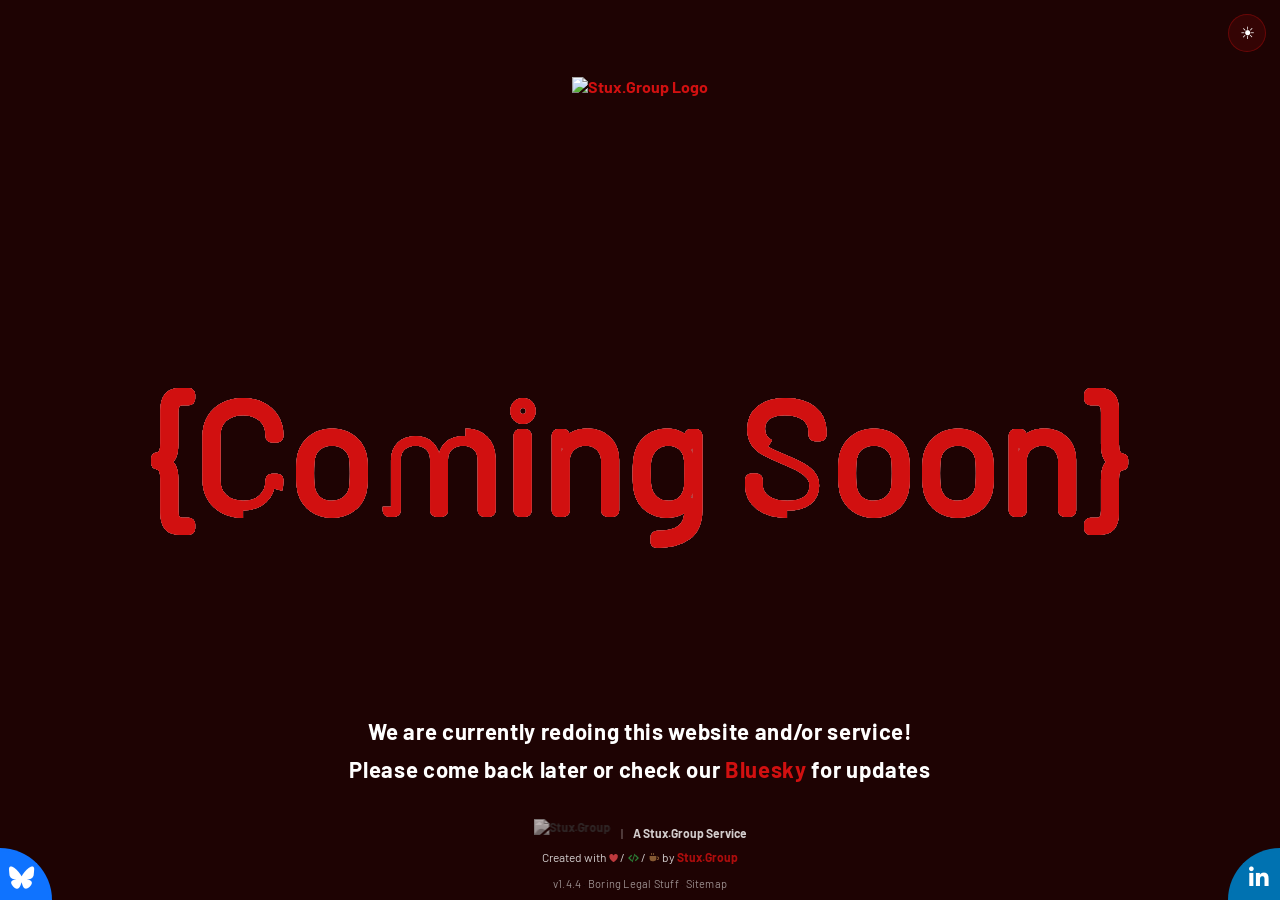
==== commit b1667903: "Release v1.4.4 See CHANGELOG.md for details." ====
--- a/index.html
+++ b/index.html
@@ -4,7 +4,8 @@
     <title>Stux.Group</title>
     <meta name="description" content="We are currently redoing this website and/or service!">
     <meta name="viewport" content="width=device-width, initial-scale=1.0">
-    <link rel="icon" type="image/png" href="https://global.media.stux.group/icon.png">
+    <link rel="icon" type="image/png" href="https://global.media.stux.group/icon-dark.png" media="(prefers-color-scheme: light)">
+    <link rel="icon" type="image/png" href="https://global.media.stux.group/icon-light.png" media="(prefers-color-scheme: dark)">
     <link rel="stylesheet" href="assets/fonts/fonts.css">
     <link rel="stylesheet" href="assets/fontawesome/css/fontawesome.min.css">
     <link rel="stylesheet" href="assets/fontawesome/css/brands.min.css">
--- a/assets/site-brand.css
+++ b/assets/site-brand.css
@@ -158,6 +158,10 @@
 .created-with .cw-love { color: #e5484d; }
 .created-with .cw-code { color: #2f9e44; }
 .created-with .cw-coffee { color: #a0703f; }
+/* Optical sizing: the solid heart fills its box, so it is scaled down to match the thin code strokes and the mug */
+.created-with .cw-love { font-size: 0.85em; }
+.created-with .cw-code { font-size: 1em; }
+.created-with .cw-coffee { font-size: 0.95em; }
 
 .cw-sr {
     position: absolute;
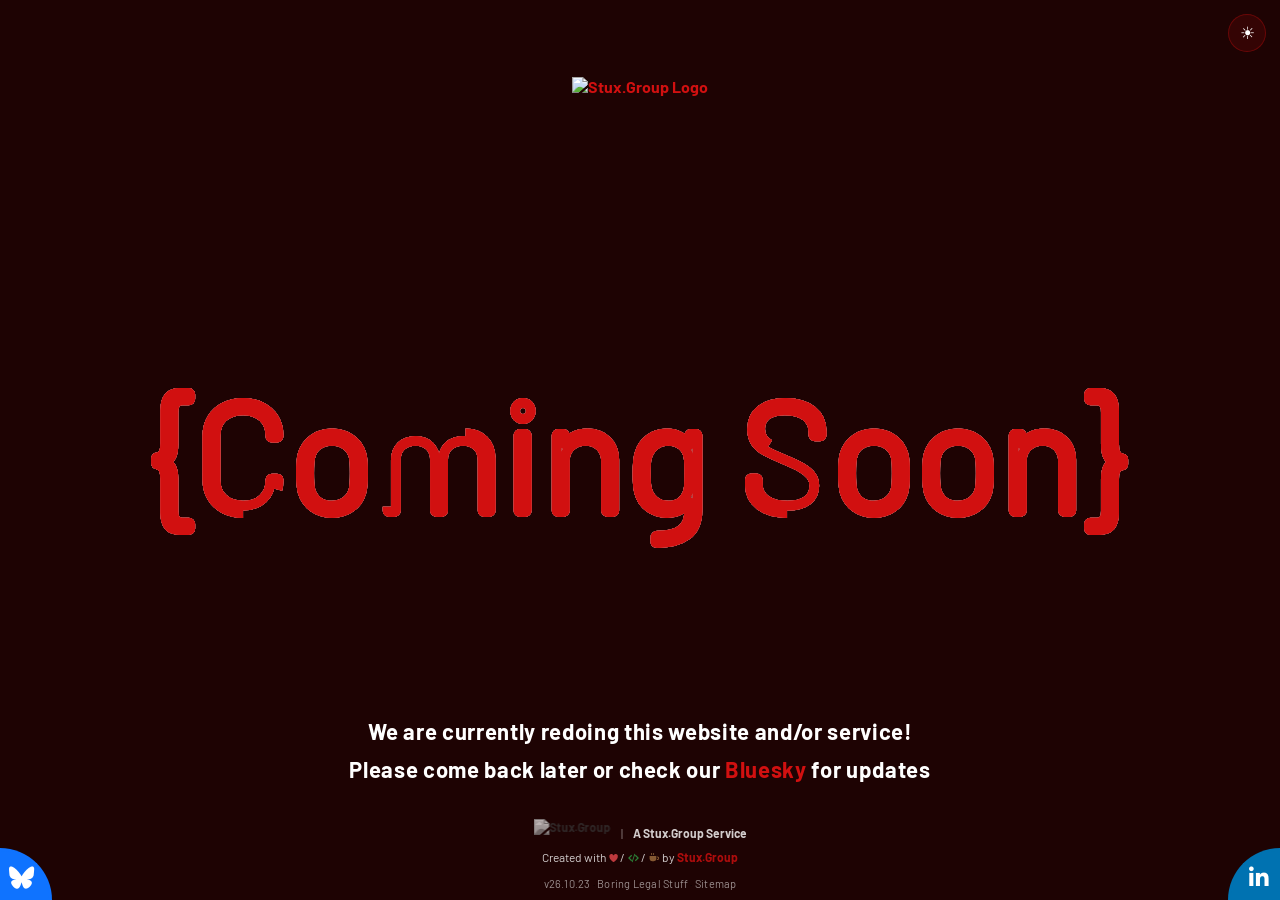
==== commit 88431ad5: "Release v26.10.23 See CHANGELOG.md for details." ====
--- a/index.html
+++ b/index.html
@@ -3,9 +3,13 @@
 <head>
     <title>Stux.Group</title>
     <meta name="description" content="We are currently redoing this website and/or service!">
+    <!-- Discord: a custom link preview, generated by scripts/build-discord-embeds.py -->
+    <script id="discord:component-embed" type="application/json">{"component":{"type":17,"accent_color":13701136,"components":[{"type":9,"components":[{"type":10,"content":"# [Stux.Group](https://soonpage.stux.group/)\n**Coming soon**\nWe are currently redoing this website and/or service!\nPlease come back later, or follow Stux.Group on Bluesky for updates."}],"accessory":{"type":11,"media":{"url":"https://global.media.stux.group/icon.png"}}},{"type":1,"components":[{"type":2,"style":5,"label":"Bluesky","url":"https://bsky.app/profile/stux.group"},{"type":2,"style":5,"label":"LinkedIn","url":"https://www.linkedin.com/company/stuxgroup"},{"type":2,"style":5,"label":"Stux.Group","url":"https://stux.group"}]}]}}</script>
     <meta name="viewport" content="width=device-width, initial-scale=1.0">
-    <link rel="icon" type="image/png" href="https://global.media.stux.group/icon-dark.png" media="(prefers-color-scheme: light)">
-    <link rel="icon" type="image/png" href="https://global.media.stux.group/icon-light.png" media="(prefers-color-scheme: dark)">
+    <link rel="icon" href="/favicon.ico" sizes="48x48">
+    <link rel="icon" type="image/png" sizes="512x512" href="/assets/img/icon-512.png">
+    <link rel="apple-touch-icon" href="/apple-touch-icon.png">
+    <link rel="manifest" href="/site.webmanifest">
     <link rel="stylesheet" href="assets/fonts/fonts.css">
     <link rel="stylesheet" href="assets/fontawesome/css/fontawesome.min.css">
     <link rel="stylesheet" href="assets/fontawesome/css/brands.min.css">
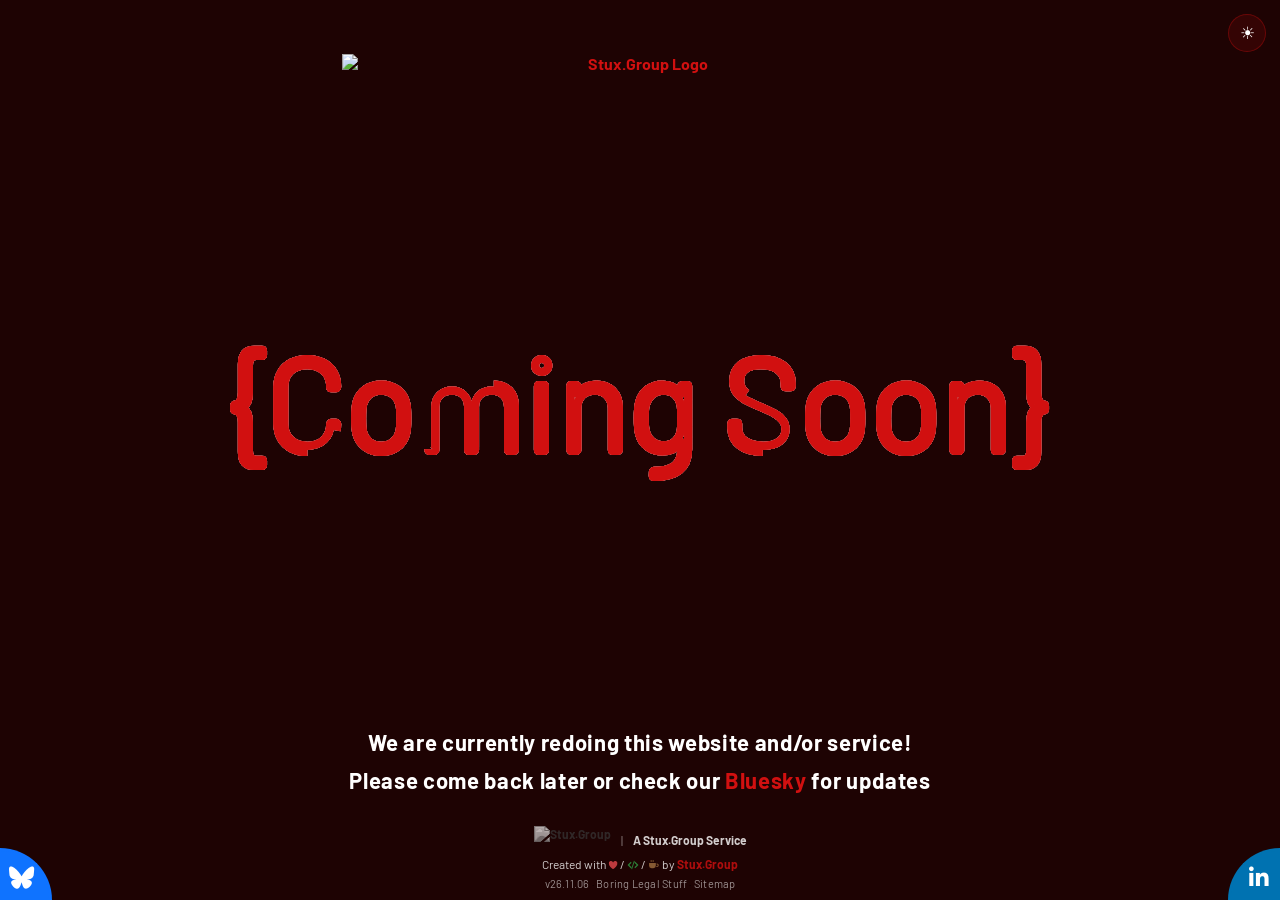
==== commit d8431a36: "Release v26.11.06 See CHANGELOG.md for details." ====
--- a/index.html
+++ b/index.html
@@ -41,34 +41,50 @@
         html, body {
             margin: 0;
             padding: 0;
-            height: 100%;
-            overflow: hidden;
             background-color: var(--bg);
             font-family: 'Barlow', sans-serif;
             transition: background-color 0.3s;
         }
 
+        /* The logo, heading, message and footer stack top to bottom in one column that fills the
+           window, so they keep their gaps at any shape of window, and the page scrolls instead of
+           overlapping when it's too short to fit them. */
+        html { height: 100%; }
+        body {
+            min-height: 100%;
+            display: flex;
+            flex-direction: column;
+        }
+
         /* ── Wrapper ── */
         .section {
-            position: relative;
-            height: 100%;
+            flex: 1 0 auto;
+            display: flex;
+            flex-direction: column;
+            align-items: center;
+            justify-content: space-between;
+            gap: clamp(12px, 3vh, 40px);
+            padding: clamp(20px, 6vh, 64px) 0 clamp(16px, 3vh, 32px);
             text-align: center;
         }
 
-        /* ── Logo ── */
+        /* ── Logo ── (sized by height too, so it shrinks in short, wide windows; 2480 / 900 is
+           the logo's aspect ratio) */
         .logo {
-            width: 65%;
-            max-width: 620px;
+            display: block;
+            width: min(65vw, 620px, calc(24vh * 2480 / 900));
             height: auto;
-            padding-top: 6%;
-        }
-
-        /* ── Animated background text ── */
+        }
+
+        /* ── Animated heading ── (same: 105 / 22 is the viewBox's aspect ratio. The viewBox is
+           cropped to the text's height, so the heading's box is the text and nothing else) */
         .bg-svg {
-            position: absolute;
-            margin: auto;
-            left: 0; right: 0; top: 0; bottom: 0;
-            padding: 10%;
+            display: block;
+            flex: 0 0 auto;
+            width: min(90vw, 1100px, calc(20vh * 105 / 22));
+            height: auto;
+            aspect-ratio: 105 / 22;
+            overflow: visible;
             pointer-events: none;
         }
 
@@ -98,15 +114,12 @@
             font-weight: 700;
         }
 
-        /* ── Message (pinned to bottom) ── */
+        /* ── Message ── */
         .message {
-            position: absolute;
-            left: 0; right: 0;
-            bottom: 70px;
-            margin: 0 auto;
+            margin: 0;
             padding: 0 5%;
             color: var(--text);
-            font-size: clamp(14px, 2.2vw, 22px);
+            font-size: clamp(14px, min(2.2vw, 3.2vh), 22px);
             font-weight: 700;
             line-height: 1.7;
             letter-spacing: 0.03em;
@@ -191,10 +204,8 @@
 
         /* ── Legal link ── */
         .legal-link {
-            position: fixed;
-            left: 0; right: 0;
-            bottom: 10px;
-            margin: 0 auto;
+            position: relative;
+            margin: 4px auto 10px;
             text-align: center;
             font-size: 11px;
             font-weight: 400;
@@ -221,9 +232,9 @@
         <a href="https://stux.group"><img class="logo" src="https://global.media.stux.group/logo.png" alt="Stux.Group Logo" title="Stux.Group Logo"></a>
 
         <!-- Animated background -->
-        <svg class="bg-svg" viewBox="0 0 105 50">
+        <svg class="bg-svg" viewBox="0 0 105 22">
             <symbol id="page-text">
-                <text text-anchor="middle" x="50%" y="50%" dy=".4em">{Coming Soon}</text>
+                <text text-anchor="middle" x="50%" y="11" dy=".4em">{Coming Soon}</text>
             </symbol>
             <use class="anim-text" href="#page-text"></use>
             <use class="anim-text" href="#page-text"></use>
--- a/assets/site-brand.css
+++ b/assets/site-brand.css
@@ -19,13 +19,12 @@
     top: calc(14px + var(--banner-h, 0px));
 }
 
-/* Home page: the brand line sits just above the fixed "Changelog · Boring Legal Stuff" line. */
+/* Home page: the brand line sits just above the "Changelog · Boring Legal Stuff" line, both at the
+   end of the page's column (clear of the corner Bluesky and LinkedIn buttons). */
 .brand-footer {
-    position: fixed;
-    left: 50%;
-    bottom: 34px;
-    transform: translateX(-50%);
+    position: relative;
     z-index: 2;
+    margin: 0 auto;
     width: max-content;
     max-width: calc(100% - 132px);
     text-align: center;
@@ -50,17 +49,6 @@
 
 .brand-footer .brand-strip {
     margin: 0 0 2px;
-}
-
-/* The home page's message sits just above the footer lines; lift it clear of the brand line. */
-body:has(.brand-footer) .message {
-    bottom: 112px;
-}
-
-@media (max-width: 480px) {
-    body:has(.brand-footer) .message {
-        bottom: 118px;
-    }
 }
 
 .brand-strip {
